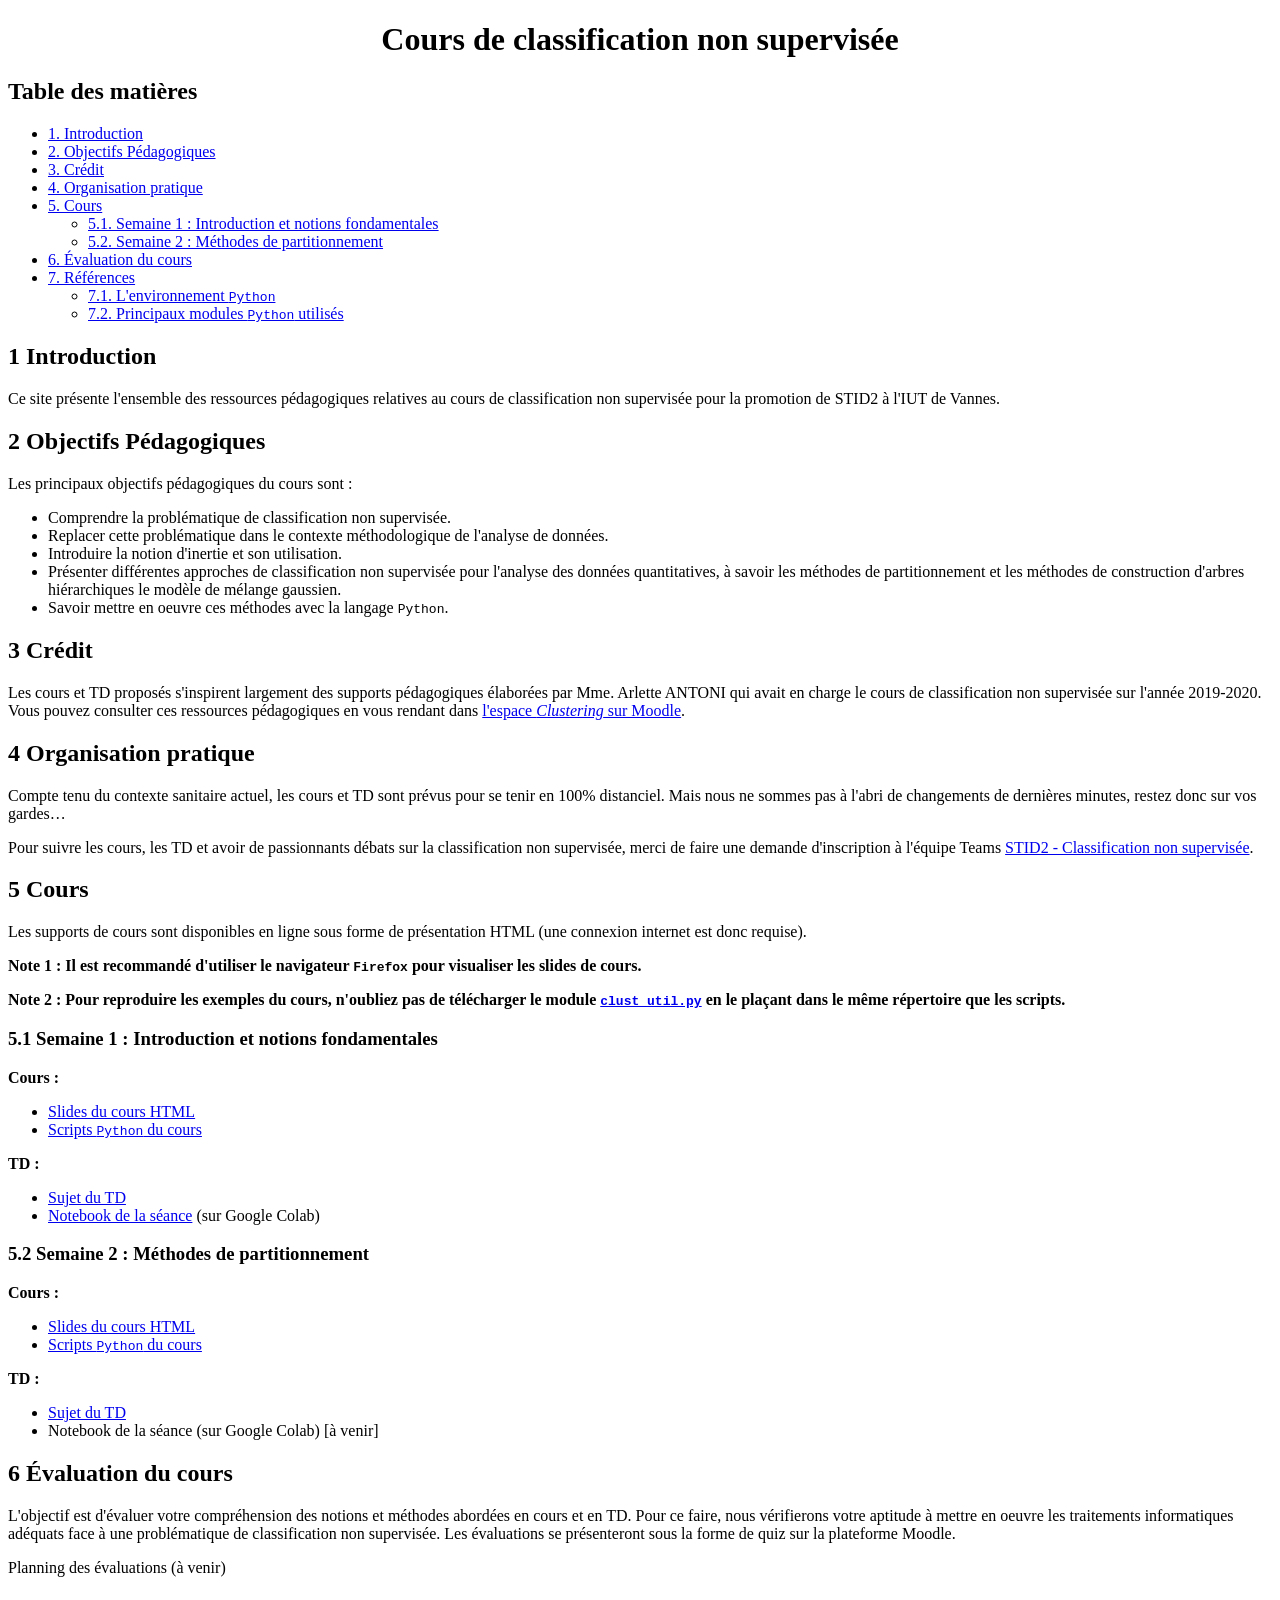
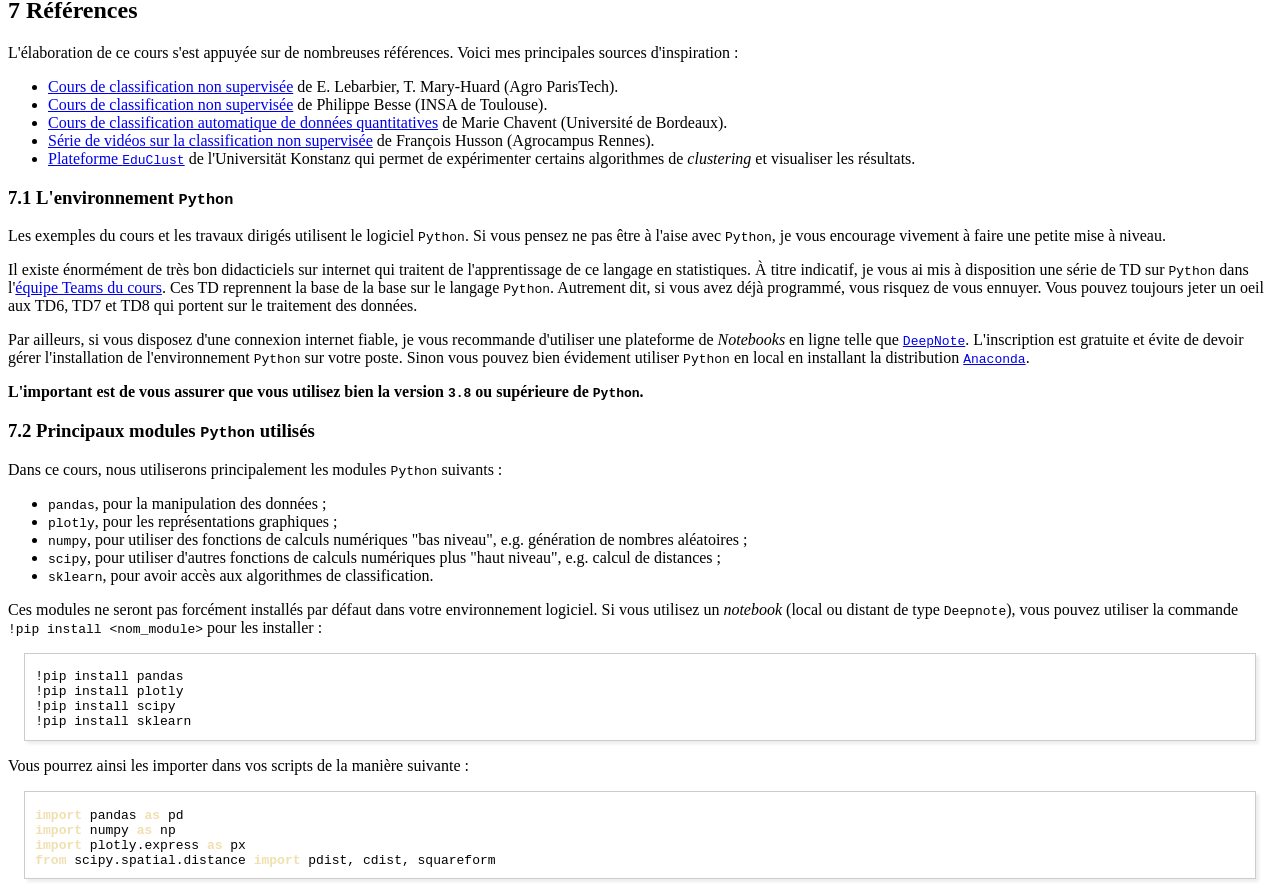
==== README.html @ bd4c0e99 "Update readme" ====
<?xml version="1.0" encoding="utf-8"?>
<!DOCTYPE html PUBLIC "-//W3C//DTD XHTML 1.0 Strict//EN"
"http://www.w3.org/TR/xhtml1/DTD/xhtml1-strict.dtd">
<html xmlns="http://www.w3.org/1999/xhtml" lang="fr" xml:lang="fr">
<head>
<meta http-equiv="Content-Type" content="text/html;charset=utf-8" />
<meta name="viewport" content="width=device-width, initial-scale=1" />
<title>Cours de classification non supervisée</title>
<meta name="generator" content="Org mode" />
<meta name="author" content="Roland Donat" />
<style type="text/css">
 <!--/*--><![CDATA[/*><!--*/
  .title  { text-align: center;
             margin-bottom: .2em; }
  .subtitle { text-align: center;
              font-size: medium;
              font-weight: bold;
              margin-top:0; }
  .todo   { font-family: monospace; color: red; }
  .done   { font-family: monospace; color: green; }
  .priority { font-family: monospace; color: orange; }
  .tag    { background-color: #eee; font-family: monospace;
            padding: 2px; font-size: 80%; font-weight: normal; }
  .timestamp { color: #bebebe; }
  .timestamp-kwd { color: #5f9ea0; }
  .org-right  { margin-left: auto; margin-right: 0px;  text-align: right; }
  .org-left   { margin-left: 0px;  margin-right: auto; text-align: left; }
  .org-center { margin-left: auto; margin-right: auto; text-align: center; }
  .underline { text-decoration: underline; }
  #postamble p, #preamble p { font-size: 90%; margin: .2em; }
  p.verse { margin-left: 3%; }
  pre {
    border: 1px solid #ccc;
    box-shadow: 3px 3px 3px #eee;
    padding: 8pt;
    font-family: monospace;
    overflow: auto;
    margin: 1.2em;
  }
  pre.src {
    position: relative;
    overflow: visible;
    padding-top: 1.2em;
  }
  pre.src:before {
    display: none;
    position: absolute;
    background-color: white;
    top: -10px;
    right: 10px;
    padding: 3px;
    border: 1px solid black;
  }
  pre.src:hover:before { display: inline;}
  /* Languages per Org manual */
  pre.src-asymptote:before { content: 'Asymptote'; }
  pre.src-awk:before { content: 'Awk'; }
  pre.src-C:before { content: 'C'; }
  /* pre.src-C++ doesn't work in CSS */
  pre.src-clojure:before { content: 'Clojure'; }
  pre.src-css:before { content: 'CSS'; }
  pre.src-D:before { content: 'D'; }
  pre.src-ditaa:before { content: 'ditaa'; }
  pre.src-dot:before { content: 'Graphviz'; }
  pre.src-calc:before { content: 'Emacs Calc'; }
  pre.src-emacs-lisp:before { content: 'Emacs Lisp'; }
  pre.src-fortran:before { content: 'Fortran'; }
  pre.src-gnuplot:before { content: 'gnuplot'; }
  pre.src-haskell:before { content: 'Haskell'; }
  pre.src-hledger:before { content: 'hledger'; }
  pre.src-java:before { content: 'Java'; }
  pre.src-js:before { content: 'Javascript'; }
  pre.src-latex:before { content: 'LaTeX'; }
  pre.src-ledger:before { content: 'Ledger'; }
  pre.src-lisp:before { content: 'Lisp'; }
  pre.src-lilypond:before { content: 'Lilypond'; }
  pre.src-lua:before { content: 'Lua'; }
  pre.src-matlab:before { content: 'MATLAB'; }
  pre.src-mscgen:before { content: 'Mscgen'; }
  pre.src-ocaml:before { content: 'Objective Caml'; }
  pre.src-octave:before { content: 'Octave'; }
  pre.src-org:before { content: 'Org mode'; }
  pre.src-oz:before { content: 'OZ'; }
  pre.src-plantuml:before { content: 'Plantuml'; }
  pre.src-processing:before { content: 'Processing.js'; }
  pre.src-python:before { content: 'Python'; }
  pre.src-R:before { content: 'R'; }
  pre.src-ruby:before { content: 'Ruby'; }
  pre.src-sass:before { content: 'Sass'; }
  pre.src-scheme:before { content: 'Scheme'; }
  pre.src-screen:before { content: 'Gnu Screen'; }
  pre.src-sed:before { content: 'Sed'; }
  pre.src-sh:before { content: 'shell'; }
  pre.src-sql:before { content: 'SQL'; }
  pre.src-sqlite:before { content: 'SQLite'; }
  /* additional languages in org.el's org-babel-load-languages alist */
  pre.src-forth:before { content: 'Forth'; }
  pre.src-io:before { content: 'IO'; }
  pre.src-J:before { content: 'J'; }
  pre.src-makefile:before { content: 'Makefile'; }
  pre.src-maxima:before { content: 'Maxima'; }
  pre.src-perl:before { content: 'Perl'; }
  pre.src-picolisp:before { content: 'Pico Lisp'; }
  pre.src-scala:before { content: 'Scala'; }
  pre.src-shell:before { content: 'Shell Script'; }
  pre.src-ebnf2ps:before { content: 'ebfn2ps'; }
  /* additional language identifiers per "defun org-babel-execute"
       in ob-*.el */
  pre.src-cpp:before  { content: 'C++'; }
  pre.src-abc:before  { content: 'ABC'; }
  pre.src-coq:before  { content: 'Coq'; }
  pre.src-groovy:before  { content: 'Groovy'; }
  /* additional language identifiers from org-babel-shell-names in
     ob-shell.el: ob-shell is the only babel language using a lambda to put
     the execution function name together. */
  pre.src-bash:before  { content: 'bash'; }
  pre.src-csh:before  { content: 'csh'; }
  pre.src-ash:before  { content: 'ash'; }
  pre.src-dash:before  { content: 'dash'; }
  pre.src-ksh:before  { content: 'ksh'; }
  pre.src-mksh:before  { content: 'mksh'; }
  pre.src-posh:before  { content: 'posh'; }
  /* Additional Emacs modes also supported by the LaTeX listings package */
  pre.src-ada:before { content: 'Ada'; }
  pre.src-asm:before { content: 'Assembler'; }
  pre.src-caml:before { content: 'Caml'; }
  pre.src-delphi:before { content: 'Delphi'; }
  pre.src-html:before { content: 'HTML'; }
  pre.src-idl:before { content: 'IDL'; }
  pre.src-mercury:before { content: 'Mercury'; }
  pre.src-metapost:before { content: 'MetaPost'; }
  pre.src-modula-2:before { content: 'Modula-2'; }
  pre.src-pascal:before { content: 'Pascal'; }
  pre.src-ps:before { content: 'PostScript'; }
  pre.src-prolog:before { content: 'Prolog'; }
  pre.src-simula:before { content: 'Simula'; }
  pre.src-tcl:before { content: 'tcl'; }
  pre.src-tex:before { content: 'TeX'; }
  pre.src-plain-tex:before { content: 'Plain TeX'; }
  pre.src-verilog:before { content: 'Verilog'; }
  pre.src-vhdl:before { content: 'VHDL'; }
  pre.src-xml:before { content: 'XML'; }
  pre.src-nxml:before { content: 'XML'; }
  /* add a generic configuration mode; LaTeX export needs an additional
     (add-to-list 'org-latex-listings-langs '(conf " ")) in .emacs */
  pre.src-conf:before { content: 'Configuration File'; }

  table { border-collapse:collapse; }
  caption.t-above { caption-side: top; }
  caption.t-bottom { caption-side: bottom; }
  td, th { vertical-align:top;  }
  th.org-right  { text-align: center;  }
  th.org-left   { text-align: center;   }
  th.org-center { text-align: center; }
  td.org-right  { text-align: right;  }
  td.org-left   { text-align: left;   }
  td.org-center { text-align: center; }
  dt { font-weight: bold; }
  .footpara { display: inline; }
  .footdef  { margin-bottom: 1em; }
  .figure { padding: 1em; }
  .figure p { text-align: center; }
  .equation-container {
    display: table;
    text-align: center;
    width: 100%;
  }
  .equation {
    vertical-align: middle;
  }
  .equation-label {
    display: table-cell;
    text-align: right;
    vertical-align: middle;
  }
  .inlinetask {
    padding: 10px;
    border: 2px solid gray;
    margin: 10px;
    background: #ffffcc;
  }
  #org-div-home-and-up
   { text-align: right; font-size: 70%; white-space: nowrap; }
  textarea { overflow-x: auto; }
  .linenr { font-size: smaller }
  .code-highlighted { background-color: #ffff00; }
  .org-info-js_info-navigation { border-style: none; }
  #org-info-js_console-label
    { font-size: 10px; font-weight: bold; white-space: nowrap; }
  .org-info-js_search-highlight
    { background-color: #ffff00; color: #000000; font-weight: bold; }
  .org-svg { width: 90%; }
  /*]]>*/-->
</style>
<link rel="stylesheet" type="text/css" href="https://fniessen.github.io/org-html-themes/src/readtheorg_theme/css/htmlize.css"/>
<link rel="stylesheet" type="text/css" href="https://fniessen.github.io/org-html-themes/src/readtheorg_theme/css/readtheorg.css"/>
<script src="https://ajax.googleapis.com/ajax/libs/jquery/2.1.3/jquery.min.js"></script>
<script src="https://maxcdn.bootstrapcdn.com/bootstrap/3.3.4/js/bootstrap.min.js"></script>
<script type="text/javascript" src="https://fniessen.github.io/org-html-themes/src/lib/js/jquery.stickytableheaders.min.js"></script>
<script type="text/javascript" src="https://fniessen.github.io/org-html-themes/src/readtheorg_theme/js/readtheorg.js"></script>
<link rel="stylesheet" type="text/css" href="https://roland-donat.github.io/ubs/Charte_graphique/IUT/ubs_iut_vannes.css" />
<script type="text/javascript">
/*
@licstart  The following is the entire license notice for the
JavaScript code in this tag.

Copyright (C) 2012-2020 Free Software Foundation, Inc.

The JavaScript code in this tag is free software: you can
redistribute it and/or modify it under the terms of the GNU
General Public License (GNU GPL) as published by the Free Software
Foundation, either version 3 of the License, or (at your option)
any later version.  The code is distributed WITHOUT ANY WARRANTY;
without even the implied warranty of MERCHANTABILITY or FITNESS
FOR A PARTICULAR PURPOSE.  See the GNU GPL for more details.

As additional permission under GNU GPL version 3 section 7, you
may distribute non-source (e.g., minimized or compacted) forms of
that code without the copy of the GNU GPL normally required by
section 4, provided you include this license notice and a URL
through which recipients can access the Corresponding Source.


@licend  The above is the entire license notice
for the JavaScript code in this tag.
*/
<!--/*--><![CDATA[/*><!--*/
 function CodeHighlightOn(elem, id)
 {
   var target = document.getElementById(id);
   if(null != target) {
     elem.cacheClassElem = elem.className;
     elem.cacheClassTarget = target.className;
     target.className = "code-highlighted";
     elem.className   = "code-highlighted";
   }
 }
 function CodeHighlightOff(elem, id)
 {
   var target = document.getElementById(id);
   if(elem.cacheClassElem)
     elem.className = elem.cacheClassElem;
   if(elem.cacheClassTarget)
     target.className = elem.cacheClassTarget;
 }
/*]]>*///-->
</script>
</head>
<body>
<div id="content">
<h1 class="title">Cours de classification non supervisée</h1>
<div id="table-of-contents">
<h2>Table des matières</h2>
<div id="text-table-of-contents">
<ul>
<li><a href="#orge3ee4db">1. Introduction</a></li>
<li><a href="#org08d1c8b">2. Objectifs Pédagogiques</a></li>
<li><a href="#org6eae1b4">3. Crédit</a></li>
<li><a href="#org11101be">4. Organisation pratique</a></li>
<li><a href="#org3eab1b5">5. Cours</a>
<ul>
<li><a href="#org2a8c513">5.1. Semaine 1 : Introduction et notions fondamentales</a></li>
<li><a href="#org8ffda52">5.2. Semaine 2 : Méthodes de partitionnement</a></li>
</ul>
</li>
<li><a href="#orgbbc58b5">6. Évaluation du cours</a></li>
<li><a href="#orga460d54">7. Références</a>
<ul>
<li><a href="#org89f2a4a">7.1. L'environnement <code>Python</code></a></li>
<li><a href="#org46ec945">7.2. Principaux modules <code>Python</code> utilisés</a></li>
</ul>
</li>
</ul>
</div>
</div>

<div id="outline-container-orge3ee4db" class="outline-2">
<h2 id="orge3ee4db"><span class="section-number-2">1</span> Introduction</h2>
<div class="outline-text-2" id="text-1">
<p>
Ce site présente l'ensemble des ressources pédagogiques relatives au cours de classification non
supervisée pour la promotion de STID2 à l'IUT de Vannes.
</p>
</div>
</div>

<div id="outline-container-org08d1c8b" class="outline-2">
<h2 id="org08d1c8b"><span class="section-number-2">2</span> Objectifs Pédagogiques</h2>
<div class="outline-text-2" id="text-2">
<p>
Les principaux objectifs pédagogiques du cours sont :
</p>
<ul class="org-ul">
<li>Comprendre la problématique de classification non supervisée.</li>
<li>Replacer cette problématique dans le contexte méthodologique de l'analyse de données.</li>
<li>Introduire la notion d'inertie et son utilisation.</li>
<li>Présenter différentes approches de classification non supervisée pour l'analyse des données
quantitatives, à savoir les méthodes de partitionnement et les méthodes de construction d'arbres hiérarchiques
le modèle de mélange gaussien.</li>
<li>Savoir mettre en oeuvre ces méthodes avec la langage <code>Python</code>.</li>
</ul>
</div>
</div>

<div id="outline-container-org6eae1b4" class="outline-2">
<h2 id="org6eae1b4"><span class="section-number-2">3</span> Crédit</h2>
<div class="outline-text-2" id="text-3">
<p>
Les cours et TD proposés s'inspirent largement des supports pédagogiques élaborées par Mme. Arlette
ANTONI qui avait en charge le cours de classification non supervisée sur l'année 2019-2020. Vous
pouvez consulter ces ressources pédagogiques en vous rendant dans <a href="https://moodle.univ-ubs.fr/course/view.php?id=3596">l'espace <i>Clustering</i> sur Moodle</a>.
</p>
</div>
</div>

<div id="outline-container-org11101be" class="outline-2">
<h2 id="org11101be"><span class="section-number-2">4</span> Organisation pratique</h2>
<div class="outline-text-2" id="text-4">
<p>
Compte tenu du contexte sanitaire actuel, les cours et TD sont prévus pour se tenir en 100%
distanciel. Mais nous ne sommes pas à l'abri de changements de dernières minutes, restez donc sur
vos gardes&#x2026;
</p>

<p>
Pour suivre les cours, les TD et avoir de passionnants débats sur la classification non supervisée, merci de
faire une demande d'inscription à l'équipe Teams <a href="https://teams.microsoft.com/l/team/19%3a541fb9397ced490aab1776de0de9202f%40thread.tacv2/conversations?groupId=775ce021-bec5-4bc8-9892-4854cd178be3&amp;tenantId=2fbd12a9-cbb9-49a2-9612-7af4096a6529">STID2 - Classification non
supervisée</a>.
</p>
</div>
</div>

<div id="outline-container-org3eab1b5" class="outline-2">
<h2 id="org3eab1b5"><span class="section-number-2">5</span> Cours</h2>
<div class="outline-text-2" id="text-5">
<p>
Les supports de cours sont disponibles en ligne sous forme de présentation HTML (une connexion internet est
donc requise).
</p>

<p>
<b>Note 1 : Il est recommandé d'utiliser le navigateur <code>Firefox</code> pour visualiser les slides de cours.</b>
</p>

<p>
<b>Note 2 : Pour reproduire les exemples du cours, n'oubliez pas de télécharger le module
<a href="https://github.com/roland-donat/cours-class-non-sup/tree/main/python"><code>clust_util.py</code></a> en le plaçant dans le même répertoire que les scripts.</b>
</p>
</div>

<div id="outline-container-org2a8c513" class="outline-3">
<h3 id="org2a8c513"><span class="section-number-3">5.1</span> Semaine 1 : Introduction et notions fondamentales</h3>
<div class="outline-text-3" id="text-5-1">
<p>
<b>Cours :</b>
</p>
<ul class="org-ul">
<li><a href="https://roland-donat.github.io/cours-class-non-sup/cours/C1%20-%20Introduction%20g%C3%A9n%C3%A9rale/c1_intro.html">Slides du cours HTML</a></li>
<li><a href="https://github.com/roland-donat/cours-class-non-sup/tree/main/cours/C1%20-%20Introduction%20g%C3%A9n%C3%A9rale">Scripts <code>Python</code> du cours</a></li>
</ul>

<p>
<b>TD :</b>
</p>
<ul class="org-ul">
<li><a href="https://roland-donat.github.io/cours-class-non-sup/td/td1/td1.html">Sujet du TD</a></li>
<li><a href="https://colab.research.google.com/drive/1OxeIT0Kj5nimaCdbpbwHqgiEuXo-HQvn?usp=sharing">Notebook de la séance</a> (sur Google Colab)</li>
</ul>
</div>
</div>

<div id="outline-container-org8ffda52" class="outline-3">
<h3 id="org8ffda52"><span class="section-number-3">5.2</span> Semaine 2 : Méthodes de partitionnement</h3>
<div class="outline-text-3" id="text-5-2">
<p>
<b>Cours :</b>
</p>
<ul class="org-ul">
<li><a href="https://roland-donat.github.io/cours-class-non-sup/cours/C2%20-%20M%C3%A9thodes%20de%20partitionnement/c2_meth_part.html">Slides du cours HTML</a></li>
<li><a href="https://github.com/roland-donat/cours-class-non-sup/tree/main/cours/C2%20-%20M%C3%A9thodes%20de%20partitionnement">Scripts <code>Python</code> du cours</a></li>
</ul>


<p>
<b>TD :</b>
</p>
<ul class="org-ul">
<li><a href="https://roland-donat.github.io/cours-class-non-sup/td/td2/td2.html">Sujet du TD</a></li>
<li>Notebook de la séance (sur Google Colab) [à venir]</li>
</ul>
</div>
</div>
</div>


<div id="outline-container-orgbbc58b5" class="outline-2">
<h2 id="orgbbc58b5"><span class="section-number-2">6</span> Évaluation du cours</h2>
<div class="outline-text-2" id="text-6">
<p>
L'objectif est d'évaluer votre compréhension des notions et méthodes abordées en cours et
en TD. Pour ce faire, nous vérifierons votre aptitude à mettre en oeuvre les traitements
informatiques adéquats face à une problématique de classification non supervisée. Les évaluations se
présenteront sous la forme de quiz sur la plateforme Moodle. 
</p>

<p>
Planning des évaluations (à venir)
</p>
</div>
</div>


<div id="outline-container-orga460d54" class="outline-2">
<h2 id="orga460d54"><span class="section-number-2">7</span> Références</h2>
<div class="outline-text-2" id="text-7">
<p>
L'élaboration de ce cours s'est appuyée sur de nombreuses références. Voici mes principales sources
d'inspiration :
</p>
<ul class="org-ul">
<li><a href="http://www2.agroparistech.fr/IMG/pdf/ClassificationNonSupervisee-AgroParisTech.pdf">Cours de classification non supervisée</a> de E. Lebarbier, T. Mary-Huard (Agro ParisTech).</li>
<li><a href="https://www.math.univ-toulouse.fr/~besse/Wikistat/pdf/st-m-explo-classif.pdf">Cours de classification non supervisée</a> de Philippe Besse (INSA de Toulouse).</li>
<li><a href="http://www.math.u-bordeaux.fr/~mchave100p/wordpress/wp-content/uploads/2013/10/cours_classif_quanti.pdf">Cours de classification automatique de données quantitatives</a> de Marie Chavent (Université de Bordeaux).</li>
<li><a href="https://www.youtube.com/watch?v=SE_4dLh5vXY">Série de vidéos sur la classification non supervisée</a> de François Husson (Agrocampus Rennes).</li>
<li><a href="https://educlust.dbvis.de">Plateforme <code>EduClust</code></a> de l'Universität Konstanz qui permet de expérimenter certains algorithmes de
<i>clustering</i> et visualiser les résultats.</li>
</ul>
</div>

<div id="outline-container-org89f2a4a" class="outline-3">
<h3 id="org89f2a4a"><span class="section-number-3">7.1</span> L'environnement <code>Python</code></h3>
<div class="outline-text-3" id="text-7-1">
<p>
Les exemples du cours et les travaux dirigés utilisent le logiciel <code>Python</code>. Si vous pensez ne pas
être à l'aise avec <code>Python</code>, je vous encourage vivement à faire une petite mise à niveau.
</p>

<p>
Il existe énormément de très bon didacticiels sur internet qui traitent de l'apprentissage de ce
langage en statistiques. À titre indicatif, je vous ai mis à disposition une série de TD sur
<code>Python</code> dans l'<a href="https://teams.microsoft.com/_#/school/files/G%C3%A9n%C3%A9ral?threadId=19%3A541fb9397ced490aab1776de0de9202f%40thread.tacv2&amp;ctx=channel&amp;context=Python%2520-%2520les%2520bases&amp;rootfolder=%252Fsites%252FSTID2-Classificationnonsupervise%252FSupports%2520de%2520cours%252FPython%2520-%2520les%2520bases">équipe Teams du cours</a>. Ces TD reprennent la base de la base sur le langage
<code>Python</code>. Autrement dit, si vous avez déjà programmé, vous risquez de vous ennuyer. Vous pouvez
toujours jeter un oeil aux TD6, TD7 et TD8 qui portent sur le traitement des données.
</p>

<p>
Par ailleurs, si vous disposez d'une connexion internet fiable, je vous recommande d'utiliser une
plateforme de <i>Notebooks</i> en ligne telle que <a href="https://deepnote.com"><code>DeepNote</code></a>. L'inscription est gratuite et évite de
devoir gérer l'installation de l'environnement <code>Python</code> sur votre poste. 
Sinon vous pouvez bien évidement utiliser <code>Python</code> en local en installant la distribution
<a href="https://www.anaconda.com/products/individual"><code>Anaconda</code></a>. 
</p>

<p>
<b>L'important est de vous assurer que vous utilisez bien la version <code>3.8</code> ou supérieure de <code>Python</code>.</b>
</p>
</div>
</div>

<div id="outline-container-org46ec945" class="outline-3">
<h3 id="org46ec945"><span class="section-number-3">7.2</span> Principaux modules <code>Python</code> utilisés</h3>
<div class="outline-text-3" id="text-7-2">
<p>
Dans ce cours, nous utiliserons principalement les modules <code>Python</code> suivants :
</p>
<ul class="org-ul">
<li><code>pandas</code>, pour la manipulation des données ;</li>
<li><code>plotly</code>, pour les représentations graphiques ;</li>
<li><code>numpy</code>, pour utiliser des fonctions de calculs numériques "bas niveau", e.g. génération de
nombres aléatoires ;</li>
<li><code>scipy</code>, pour utiliser d'autres fonctions de calculs numériques plus "haut niveau", e.g. calcul de
distances ;</li>
<li><code>sklearn</code>, pour avoir accès aux algorithmes de classification.</li>
</ul>

<p>
Ces modules ne seront pas forcément installés par défaut dans votre environnement logiciel. Si vous
utilisez un <i>notebook</i> (local ou distant de type <code>Deepnote</code>), vous pouvez utiliser la commande <code>!pip
install &lt;nom_module&gt;</code> pour les installer : 
</p>
<div class="org-src-container">
<pre class="src src-python">!pip install pandas
!pip install plotly
!pip install scipy
!pip install sklearn
</pre>
</div>

<p>
Vous pourrez ainsi les importer dans vos scripts de la manière suivante :
</p>
<div class="org-src-container">
<pre class="src src-python"><span style="color: #F0DFAF; font-weight: bold;">import</span> pandas <span style="color: #F0DFAF; font-weight: bold;">as</span> pd
<span style="color: #F0DFAF; font-weight: bold;">import</span> numpy <span style="color: #F0DFAF; font-weight: bold;">as</span> np
<span style="color: #F0DFAF; font-weight: bold;">import</span> plotly.express <span style="color: #F0DFAF; font-weight: bold;">as</span> px
<span style="color: #F0DFAF; font-weight: bold;">from</span> scipy.spatial.distance <span style="color: #F0DFAF; font-weight: bold;">import</span> pdist, cdist, squareform
</pre>
</div>
</div>
</div>
</div>
</div>
</body>
</html>
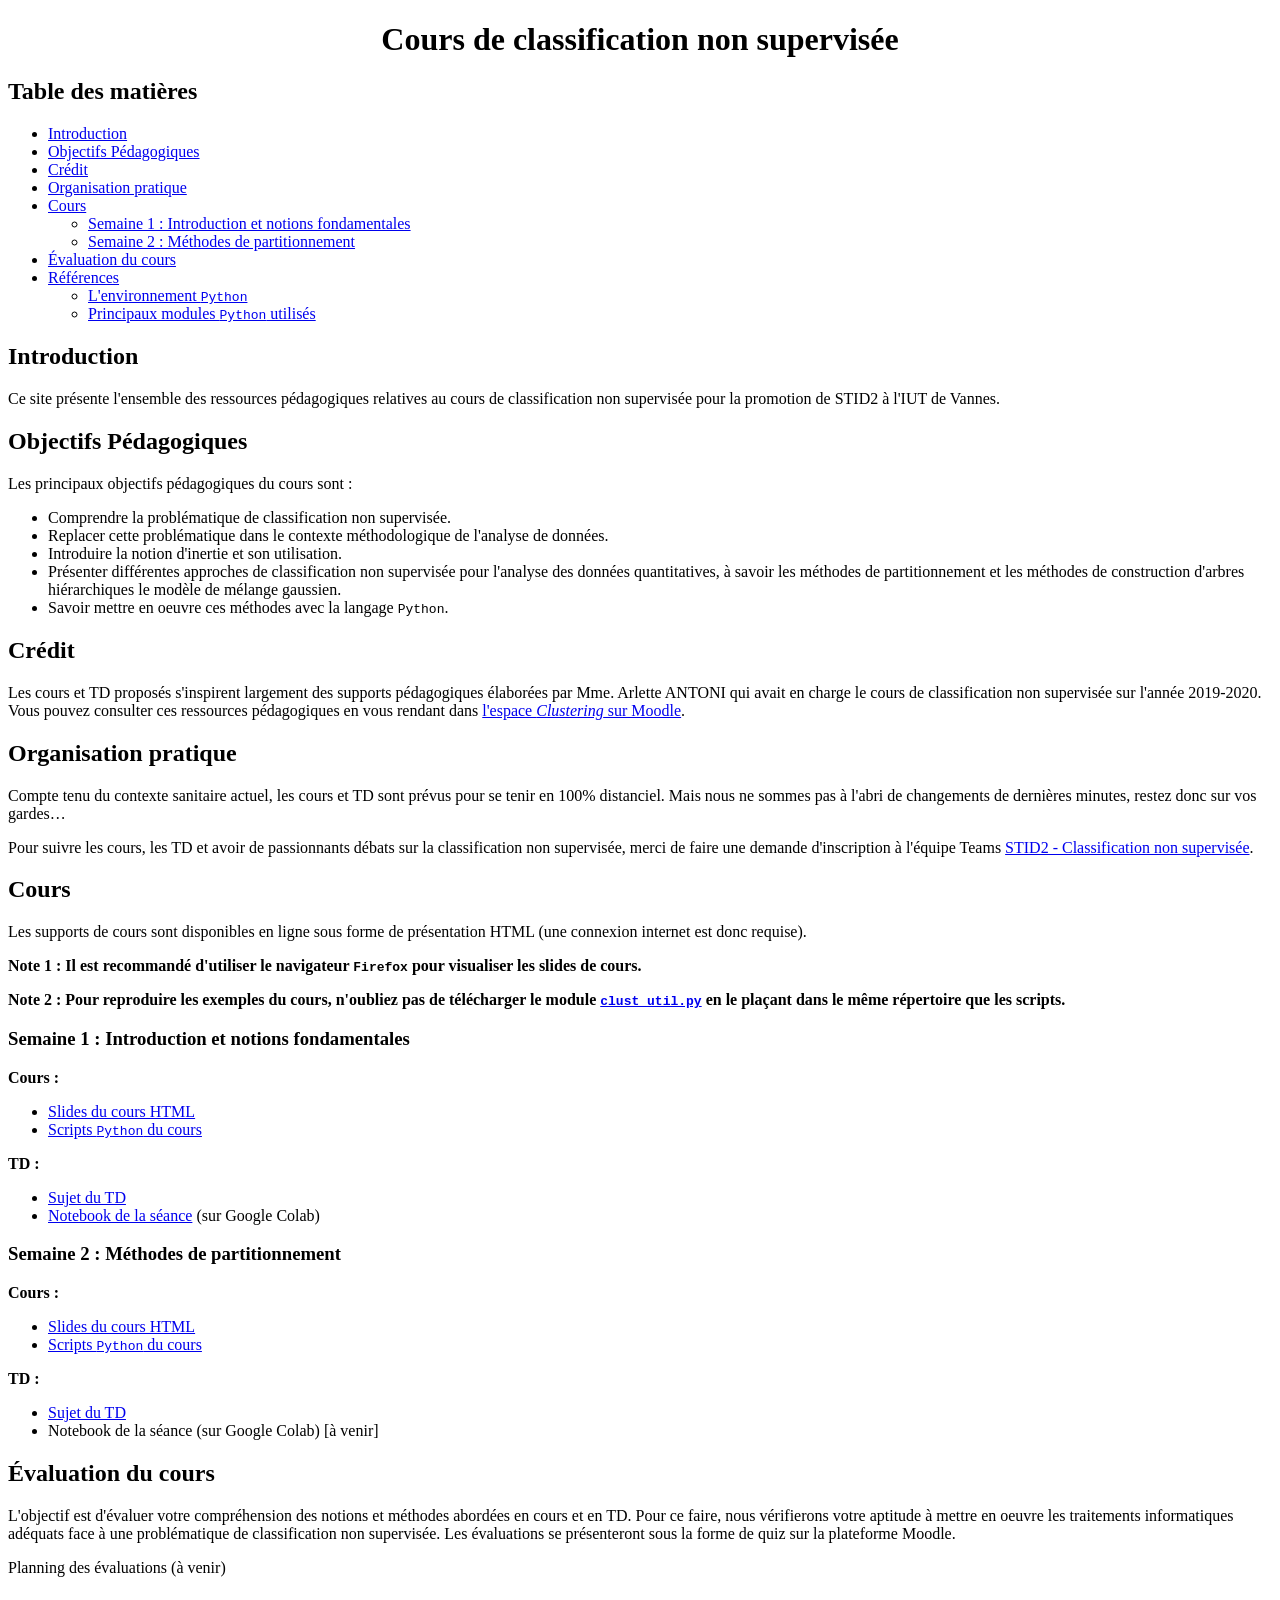
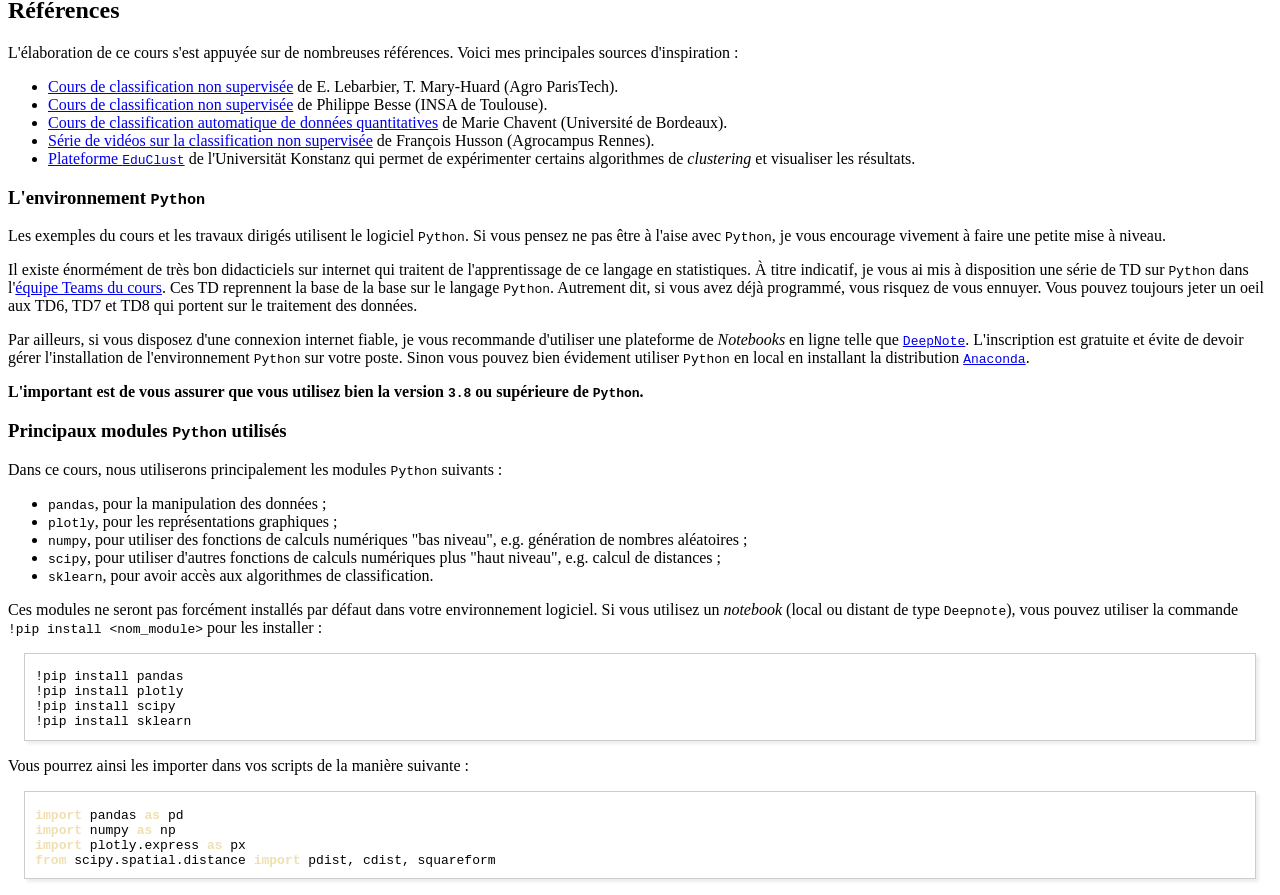
==== commit c24cd3b4: "TD2 : add data wine" ====
--- a/README.html
+++ b/README.html
@@ -253,30 +253,30 @@
 <h2>Table des matières</h2>
 <div id="text-table-of-contents">
 <ul>
-<li><a href="#orge3ee4db">1. Introduction</a></li>
-<li><a href="#org08d1c8b">2. Objectifs Pédagogiques</a></li>
-<li><a href="#org6eae1b4">3. Crédit</a></li>
-<li><a href="#org11101be">4. Organisation pratique</a></li>
-<li><a href="#org3eab1b5">5. Cours</a>
+<li><a href="#orga629e03">Introduction</a></li>
+<li><a href="#org1c89bc2">Objectifs Pédagogiques</a></li>
+<li><a href="#orgc38c013">Crédit</a></li>
+<li><a href="#org49d1c31">Organisation pratique</a></li>
+<li><a href="#org6d0156b">Cours</a>
 <ul>
-<li><a href="#org2a8c513">5.1. Semaine 1 : Introduction et notions fondamentales</a></li>
-<li><a href="#org8ffda52">5.2. Semaine 2 : Méthodes de partitionnement</a></li>
+<li><a href="#orge7180ee">Semaine 1 : Introduction et notions fondamentales</a></li>
+<li><a href="#orgafae571">Semaine 2 : Méthodes de partitionnement</a></li>
 </ul>
 </li>
-<li><a href="#orgbbc58b5">6. Évaluation du cours</a></li>
-<li><a href="#orga460d54">7. Références</a>
+<li><a href="#org7fc7fa0">Évaluation du cours</a></li>
+<li><a href="#orga36d8ab">Références</a>
 <ul>
-<li><a href="#org89f2a4a">7.1. L'environnement <code>Python</code></a></li>
-<li><a href="#org46ec945">7.2. Principaux modules <code>Python</code> utilisés</a></li>
+<li><a href="#org12dfbd9">L'environnement <code>Python</code></a></li>
+<li><a href="#org61e9246">Principaux modules <code>Python</code> utilisés</a></li>
 </ul>
 </li>
 </ul>
 </div>
 </div>
 
-<div id="outline-container-orge3ee4db" class="outline-2">
-<h2 id="orge3ee4db"><span class="section-number-2">1</span> Introduction</h2>
-<div class="outline-text-2" id="text-1">
+<div id="outline-container-orga629e03" class="outline-2">
+<h2 id="orga629e03">Introduction</h2>
+<div class="outline-text-2" id="text-orga629e03">
 <p>
 Ce site présente l'ensemble des ressources pédagogiques relatives au cours de classification non
 supervisée pour la promotion de STID2 à l'IUT de Vannes.
@@ -284,9 +284,9 @@
 </div>
 </div>
 
-<div id="outline-container-org08d1c8b" class="outline-2">
-<h2 id="org08d1c8b"><span class="section-number-2">2</span> Objectifs Pédagogiques</h2>
-<div class="outline-text-2" id="text-2">
+<div id="outline-container-org1c89bc2" class="outline-2">
+<h2 id="org1c89bc2">Objectifs Pédagogiques</h2>
+<div class="outline-text-2" id="text-org1c89bc2">
 <p>
 Les principaux objectifs pédagogiques du cours sont :
 </p>
@@ -302,9 +302,9 @@
 </div>
 </div>
 
-<div id="outline-container-org6eae1b4" class="outline-2">
-<h2 id="org6eae1b4"><span class="section-number-2">3</span> Crédit</h2>
-<div class="outline-text-2" id="text-3">
+<div id="outline-container-orgc38c013" class="outline-2">
+<h2 id="orgc38c013">Crédit</h2>
+<div class="outline-text-2" id="text-orgc38c013">
 <p>
 Les cours et TD proposés s'inspirent largement des supports pédagogiques élaborées par Mme. Arlette
 ANTONI qui avait en charge le cours de classification non supervisée sur l'année 2019-2020. Vous
@@ -313,9 +313,9 @@
 </div>
 </div>
 
-<div id="outline-container-org11101be" class="outline-2">
-<h2 id="org11101be"><span class="section-number-2">4</span> Organisation pratique</h2>
-<div class="outline-text-2" id="text-4">
+<div id="outline-container-org49d1c31" class="outline-2">
+<h2 id="org49d1c31">Organisation pratique</h2>
+<div class="outline-text-2" id="text-org49d1c31">
 <p>
 Compte tenu du contexte sanitaire actuel, les cours et TD sont prévus pour se tenir en 100%
 distanciel. Mais nous ne sommes pas à l'abri de changements de dernières minutes, restez donc sur
@@ -330,9 +330,9 @@
 </div>
 </div>
 
-<div id="outline-container-org3eab1b5" class="outline-2">
-<h2 id="org3eab1b5"><span class="section-number-2">5</span> Cours</h2>
-<div class="outline-text-2" id="text-5">
+<div id="outline-container-org6d0156b" class="outline-2">
+<h2 id="org6d0156b">Cours</h2>
+<div class="outline-text-2" id="text-org6d0156b">
 <p>
 Les supports de cours sont disponibles en ligne sous forme de présentation HTML (une connexion internet est
 donc requise).
@@ -348,9 +348,9 @@
 </p>
 </div>
 
-<div id="outline-container-org2a8c513" class="outline-3">
-<h3 id="org2a8c513"><span class="section-number-3">5.1</span> Semaine 1 : Introduction et notions fondamentales</h3>
-<div class="outline-text-3" id="text-5-1">
+<div id="outline-container-orge7180ee" class="outline-3">
+<h3 id="orge7180ee">Semaine 1 : Introduction et notions fondamentales</h3>
+<div class="outline-text-3" id="text-orge7180ee">
 <p>
 <b>Cours :</b>
 </p>
@@ -369,9 +369,9 @@
 </div>
 </div>
 
-<div id="outline-container-org8ffda52" class="outline-3">
-<h3 id="org8ffda52"><span class="section-number-3">5.2</span> Semaine 2 : Méthodes de partitionnement</h3>
-<div class="outline-text-3" id="text-5-2">
+<div id="outline-container-orgafae571" class="outline-3">
+<h3 id="orgafae571">Semaine 2 : Méthodes de partitionnement</h3>
+<div class="outline-text-3" id="text-orgafae571">
 <p>
 <b>Cours :</b>
 </p>
@@ -393,9 +393,9 @@
 </div>
 
 
-<div id="outline-container-orgbbc58b5" class="outline-2">
-<h2 id="orgbbc58b5"><span class="section-number-2">6</span> Évaluation du cours</h2>
-<div class="outline-text-2" id="text-6">
+<div id="outline-container-org7fc7fa0" class="outline-2">
+<h2 id="org7fc7fa0">Évaluation du cours</h2>
+<div class="outline-text-2" id="text-org7fc7fa0">
 <p>
 L'objectif est d'évaluer votre compréhension des notions et méthodes abordées en cours et
 en TD. Pour ce faire, nous vérifierons votre aptitude à mettre en oeuvre les traitements
@@ -410,9 +410,9 @@
 </div>
 
 
-<div id="outline-container-orga460d54" class="outline-2">
-<h2 id="orga460d54"><span class="section-number-2">7</span> Références</h2>
-<div class="outline-text-2" id="text-7">
+<div id="outline-container-orga36d8ab" class="outline-2">
+<h2 id="orga36d8ab">Références</h2>
+<div class="outline-text-2" id="text-orga36d8ab">
 <p>
 L'élaboration de ce cours s'est appuyée sur de nombreuses références. Voici mes principales sources
 d'inspiration :
@@ -427,9 +427,9 @@
 </ul>
 </div>
 
-<div id="outline-container-org89f2a4a" class="outline-3">
-<h3 id="org89f2a4a"><span class="section-number-3">7.1</span> L'environnement <code>Python</code></h3>
-<div class="outline-text-3" id="text-7-1">
+<div id="outline-container-org12dfbd9" class="outline-3">
+<h3 id="org12dfbd9">L'environnement <code>Python</code></h3>
+<div class="outline-text-3" id="text-org12dfbd9">
 <p>
 Les exemples du cours et les travaux dirigés utilisent le logiciel <code>Python</code>. Si vous pensez ne pas
 être à l'aise avec <code>Python</code>, je vous encourage vivement à faire une petite mise à niveau.
@@ -457,9 +457,9 @@
 </div>
 </div>
 
-<div id="outline-container-org46ec945" class="outline-3">
-<h3 id="org46ec945"><span class="section-number-3">7.2</span> Principaux modules <code>Python</code> utilisés</h3>
-<div class="outline-text-3" id="text-7-2">
+<div id="outline-container-org61e9246" class="outline-3">
+<h3 id="org61e9246">Principaux modules <code>Python</code> utilisés</h3>
+<div class="outline-text-3" id="text-org61e9246">
 <p>
 Dans ce cours, nous utiliserons principalement les modules <code>Python</code> suivants :
 </p>
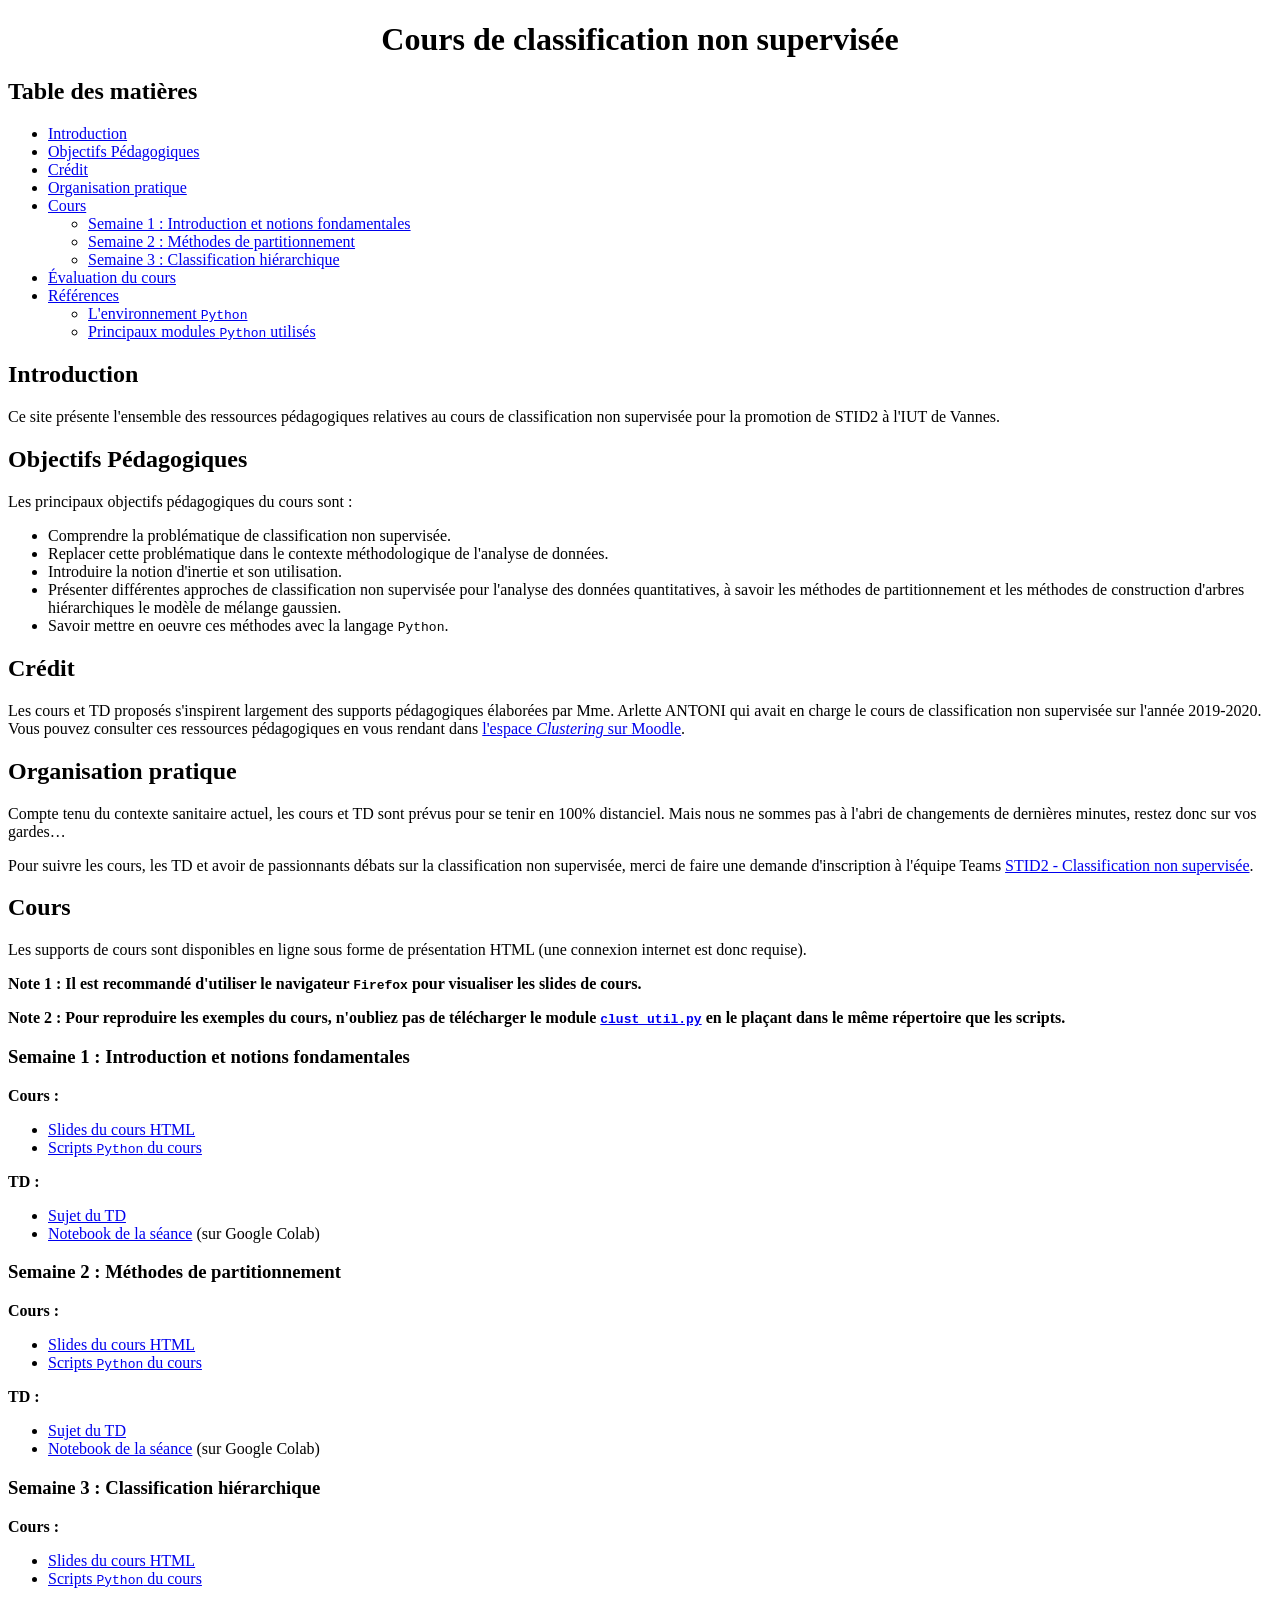
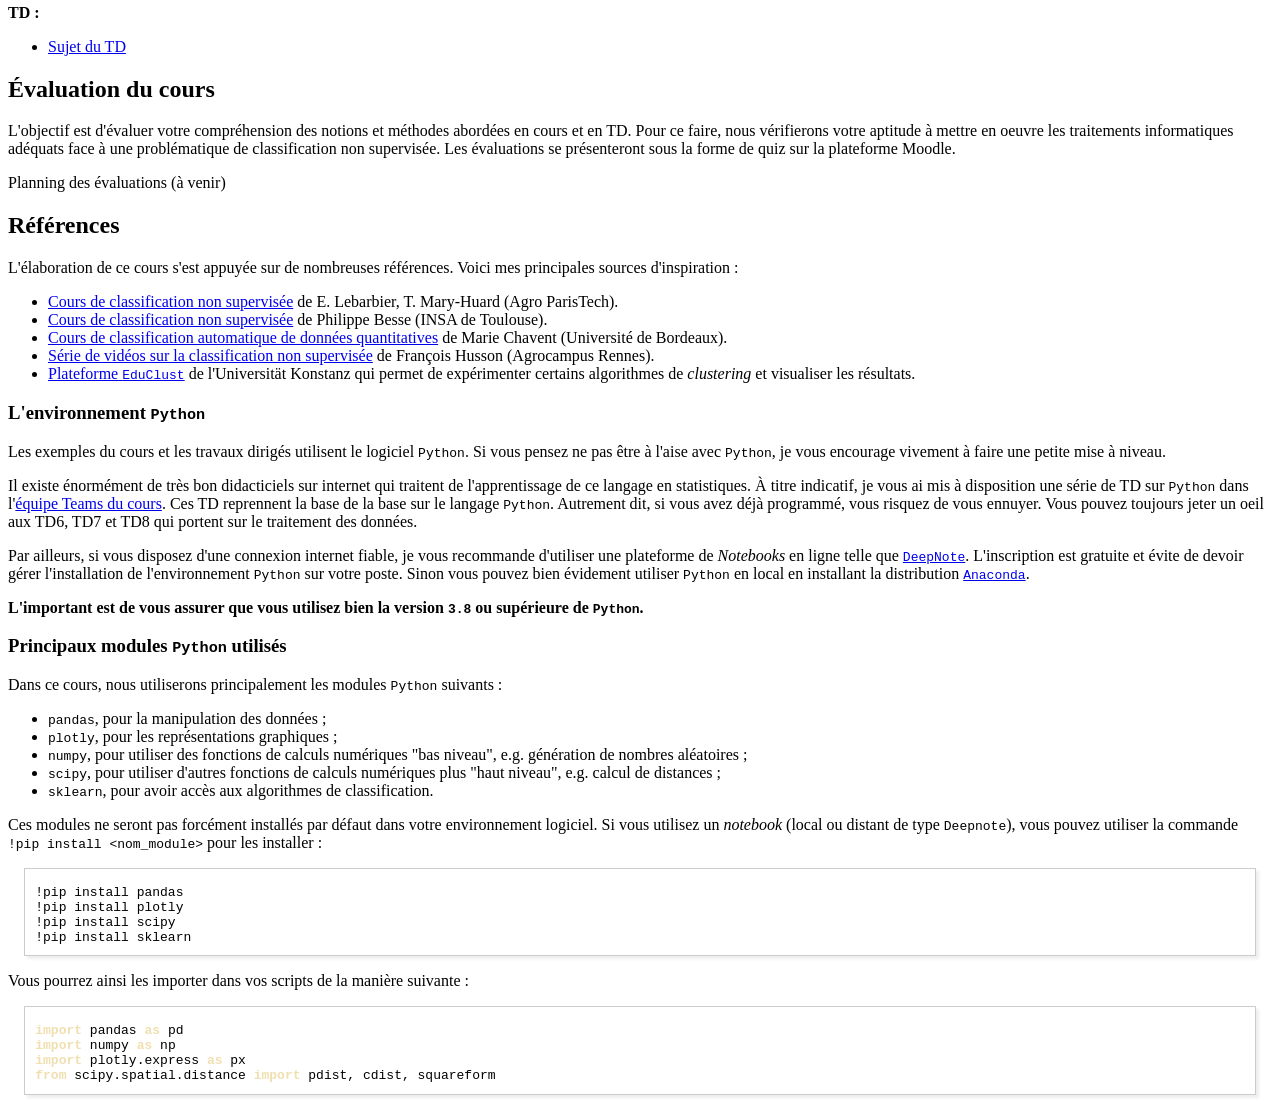
==== commit bc0d6a57: "C3 : Add link pictures" ====
--- a/README.html
+++ b/README.html
@@ -253,30 +253,31 @@
 <h2>Table des matières</h2>
 <div id="text-table-of-contents">
 <ul>
-<li><a href="#orga629e03">Introduction</a></li>
-<li><a href="#org1c89bc2">Objectifs Pédagogiques</a></li>
-<li><a href="#orgc38c013">Crédit</a></li>
-<li><a href="#org49d1c31">Organisation pratique</a></li>
-<li><a href="#org6d0156b">Cours</a>
+<li><a href="#orgc5b03af">Introduction</a></li>
+<li><a href="#org9eb2eb7">Objectifs Pédagogiques</a></li>
+<li><a href="#orgea45f6f">Crédit</a></li>
+<li><a href="#org1191a41">Organisation pratique</a></li>
+<li><a href="#orgb5a8a0e">Cours</a>
 <ul>
-<li><a href="#orge7180ee">Semaine 1 : Introduction et notions fondamentales</a></li>
-<li><a href="#orgafae571">Semaine 2 : Méthodes de partitionnement</a></li>
+<li><a href="#org1d7a24c">Semaine 1 : Introduction et notions fondamentales</a></li>
+<li><a href="#org2fae66f">Semaine 2 : Méthodes de partitionnement</a></li>
+<li><a href="#org3d45fd2">Semaine 3 : Classification hiérarchique</a></li>
 </ul>
 </li>
-<li><a href="#org7fc7fa0">Évaluation du cours</a></li>
-<li><a href="#orga36d8ab">Références</a>
+<li><a href="#org8bb9760">Évaluation du cours</a></li>
+<li><a href="#orgcc61bfd">Références</a>
 <ul>
-<li><a href="#org12dfbd9">L'environnement <code>Python</code></a></li>
-<li><a href="#org61e9246">Principaux modules <code>Python</code> utilisés</a></li>
+<li><a href="#orgbdc63ef">L'environnement <code>Python</code></a></li>
+<li><a href="#org6ee1d93">Principaux modules <code>Python</code> utilisés</a></li>
 </ul>
 </li>
 </ul>
 </div>
 </div>
 
-<div id="outline-container-orga629e03" class="outline-2">
-<h2 id="orga629e03">Introduction</h2>
-<div class="outline-text-2" id="text-orga629e03">
+<div id="outline-container-orgc5b03af" class="outline-2">
+<h2 id="orgc5b03af">Introduction</h2>
+<div class="outline-text-2" id="text-orgc5b03af">
 <p>
 Ce site présente l'ensemble des ressources pédagogiques relatives au cours de classification non
 supervisée pour la promotion de STID2 à l'IUT de Vannes.
@@ -284,9 +285,9 @@
 </div>
 </div>
 
-<div id="outline-container-org1c89bc2" class="outline-2">
-<h2 id="org1c89bc2">Objectifs Pédagogiques</h2>
-<div class="outline-text-2" id="text-org1c89bc2">
+<div id="outline-container-org9eb2eb7" class="outline-2">
+<h2 id="org9eb2eb7">Objectifs Pédagogiques</h2>
+<div class="outline-text-2" id="text-org9eb2eb7">
 <p>
 Les principaux objectifs pédagogiques du cours sont :
 </p>
@@ -302,9 +303,9 @@
 </div>
 </div>
 
-<div id="outline-container-orgc38c013" class="outline-2">
-<h2 id="orgc38c013">Crédit</h2>
-<div class="outline-text-2" id="text-orgc38c013">
+<div id="outline-container-orgea45f6f" class="outline-2">
+<h2 id="orgea45f6f">Crédit</h2>
+<div class="outline-text-2" id="text-orgea45f6f">
 <p>
 Les cours et TD proposés s'inspirent largement des supports pédagogiques élaborées par Mme. Arlette
 ANTONI qui avait en charge le cours de classification non supervisée sur l'année 2019-2020. Vous
@@ -313,9 +314,9 @@
 </div>
 </div>
 
-<div id="outline-container-org49d1c31" class="outline-2">
-<h2 id="org49d1c31">Organisation pratique</h2>
-<div class="outline-text-2" id="text-org49d1c31">
+<div id="outline-container-org1191a41" class="outline-2">
+<h2 id="org1191a41">Organisation pratique</h2>
+<div class="outline-text-2" id="text-org1191a41">
 <p>
 Compte tenu du contexte sanitaire actuel, les cours et TD sont prévus pour se tenir en 100%
 distanciel. Mais nous ne sommes pas à l'abri de changements de dernières minutes, restez donc sur
@@ -330,9 +331,9 @@
 </div>
 </div>
 
-<div id="outline-container-org6d0156b" class="outline-2">
-<h2 id="org6d0156b">Cours</h2>
-<div class="outline-text-2" id="text-org6d0156b">
+<div id="outline-container-orgb5a8a0e" class="outline-2">
+<h2 id="orgb5a8a0e">Cours</h2>
+<div class="outline-text-2" id="text-orgb5a8a0e">
 <p>
 Les supports de cours sont disponibles en ligne sous forme de présentation HTML (une connexion internet est
 donc requise).
@@ -348,9 +349,9 @@
 </p>
 </div>
 
-<div id="outline-container-orge7180ee" class="outline-3">
-<h3 id="orge7180ee">Semaine 1 : Introduction et notions fondamentales</h3>
-<div class="outline-text-3" id="text-orge7180ee">
+<div id="outline-container-org1d7a24c" class="outline-3">
+<h3 id="org1d7a24c">Semaine 1 : Introduction et notions fondamentales</h3>
+<div class="outline-text-3" id="text-org1d7a24c">
 <p>
 <b>Cours :</b>
 </p>
@@ -369,9 +370,9 @@
 </div>
 </div>
 
-<div id="outline-container-orgafae571" class="outline-3">
-<h3 id="orgafae571">Semaine 2 : Méthodes de partitionnement</h3>
-<div class="outline-text-3" id="text-orgafae571">
+<div id="outline-container-org2fae66f" class="outline-3">
+<h3 id="org2fae66f">Semaine 2 : Méthodes de partitionnement</h3>
+<div class="outline-text-3" id="text-org2fae66f">
 <p>
 <b>Cours :</b>
 </p>
@@ -386,16 +387,37 @@
 </p>
 <ul class="org-ul">
 <li><a href="https://roland-donat.github.io/cours-class-non-sup/td/td2/td2.html">Sujet du TD</a></li>
-<li>Notebook de la séance (sur Google Colab) [à venir]</li>
-</ul>
-</div>
-</div>
-</div>
-
-
-<div id="outline-container-org7fc7fa0" class="outline-2">
-<h2 id="org7fc7fa0">Évaluation du cours</h2>
-<div class="outline-text-2" id="text-org7fc7fa0">
+<li><a href="https://colab.research.google.com/drive/1hbkkCzxpxK4I68eKdGmj5N2by3gYQjZS?usp=sharing">Notebook de la séance</a> (sur Google Colab)</li>
+</ul>
+</div>
+</div>
+
+<div id="outline-container-org3d45fd2" class="outline-3">
+<h3 id="org3d45fd2">Semaine 3 : Classification hiérarchique</h3>
+<div class="outline-text-3" id="text-org3d45fd2">
+<p>
+<b>Cours :</b>
+</p>
+<ul class="org-ul">
+<li><a href="https://roland-donat.github.io/cours-class-non-sup/cours/c3/c3.html">Slides du cours HTML</a></li>
+<li><a href="https://github.com/roland-donat/cours-class-non-sup/tree/main/cours/c3/">Scripts <code>Python</code> du cours</a></li>
+</ul>
+
+
+<p>
+<b>TD :</b>
+</p>
+<ul class="org-ul">
+<li><a href="https://roland-donat.github.io/cours-class-non-sup/td/td3/td3.html">Sujet du TD</a></li>
+</ul>
+</div>
+</div>
+</div>
+
+
+<div id="outline-container-org8bb9760" class="outline-2">
+<h2 id="org8bb9760">Évaluation du cours</h2>
+<div class="outline-text-2" id="text-org8bb9760">
 <p>
 L'objectif est d'évaluer votre compréhension des notions et méthodes abordées en cours et
 en TD. Pour ce faire, nous vérifierons votre aptitude à mettre en oeuvre les traitements
@@ -410,9 +432,9 @@
 </div>
 
 
-<div id="outline-container-orga36d8ab" class="outline-2">
-<h2 id="orga36d8ab">Références</h2>
-<div class="outline-text-2" id="text-orga36d8ab">
+<div id="outline-container-orgcc61bfd" class="outline-2">
+<h2 id="orgcc61bfd">Références</h2>
+<div class="outline-text-2" id="text-orgcc61bfd">
 <p>
 L'élaboration de ce cours s'est appuyée sur de nombreuses références. Voici mes principales sources
 d'inspiration :
@@ -427,9 +449,9 @@
 </ul>
 </div>
 
-<div id="outline-container-org12dfbd9" class="outline-3">
-<h3 id="org12dfbd9">L'environnement <code>Python</code></h3>
-<div class="outline-text-3" id="text-org12dfbd9">
+<div id="outline-container-orgbdc63ef" class="outline-3">
+<h3 id="orgbdc63ef">L'environnement <code>Python</code></h3>
+<div class="outline-text-3" id="text-orgbdc63ef">
 <p>
 Les exemples du cours et les travaux dirigés utilisent le logiciel <code>Python</code>. Si vous pensez ne pas
 être à l'aise avec <code>Python</code>, je vous encourage vivement à faire une petite mise à niveau.
@@ -457,9 +479,9 @@
 </div>
 </div>
 
-<div id="outline-container-org61e9246" class="outline-3">
-<h3 id="org61e9246">Principaux modules <code>Python</code> utilisés</h3>
-<div class="outline-text-3" id="text-org61e9246">
+<div id="outline-container-org6ee1d93" class="outline-3">
+<h3 id="org6ee1d93">Principaux modules <code>Python</code> utilisés</h3>
+<div class="outline-text-3" id="text-org6ee1d93">
 <p>
 Dans ce cours, nous utiliserons principalement les modules <code>Python</code> suivants :
 </p>
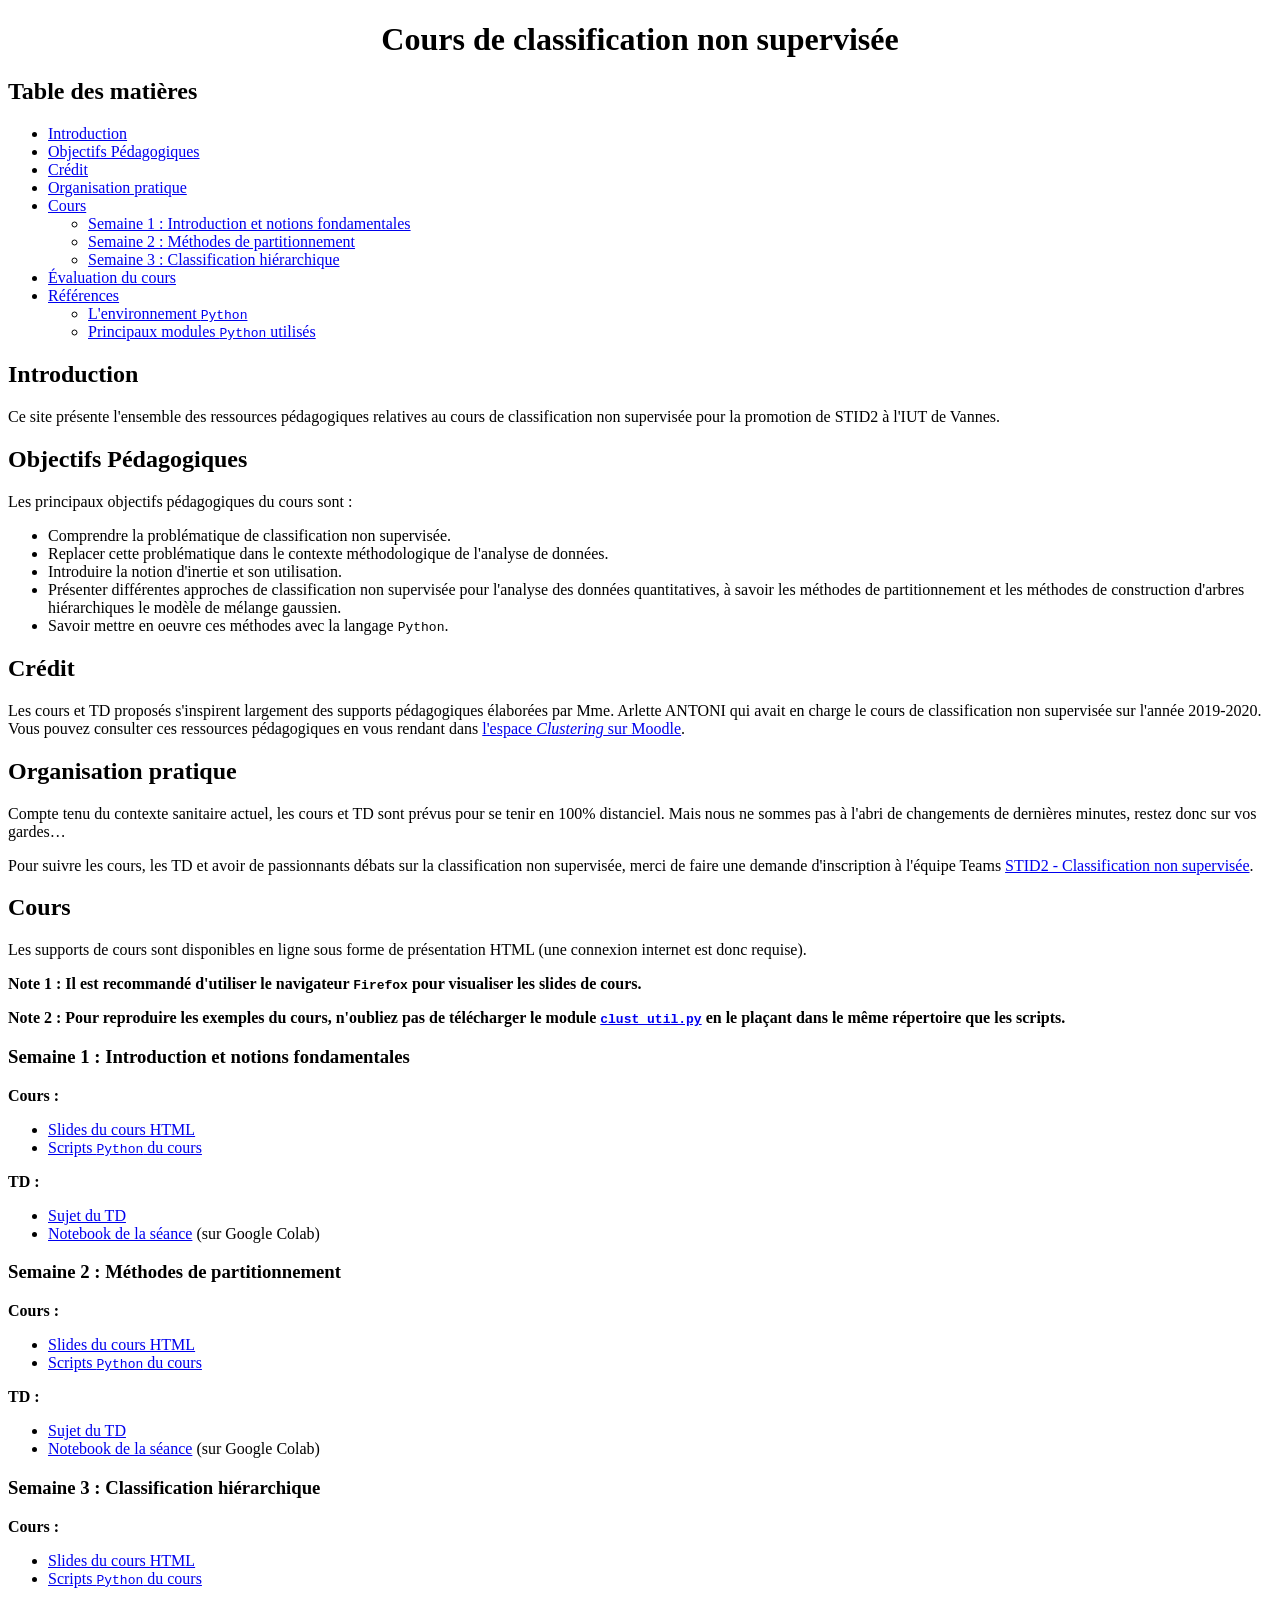
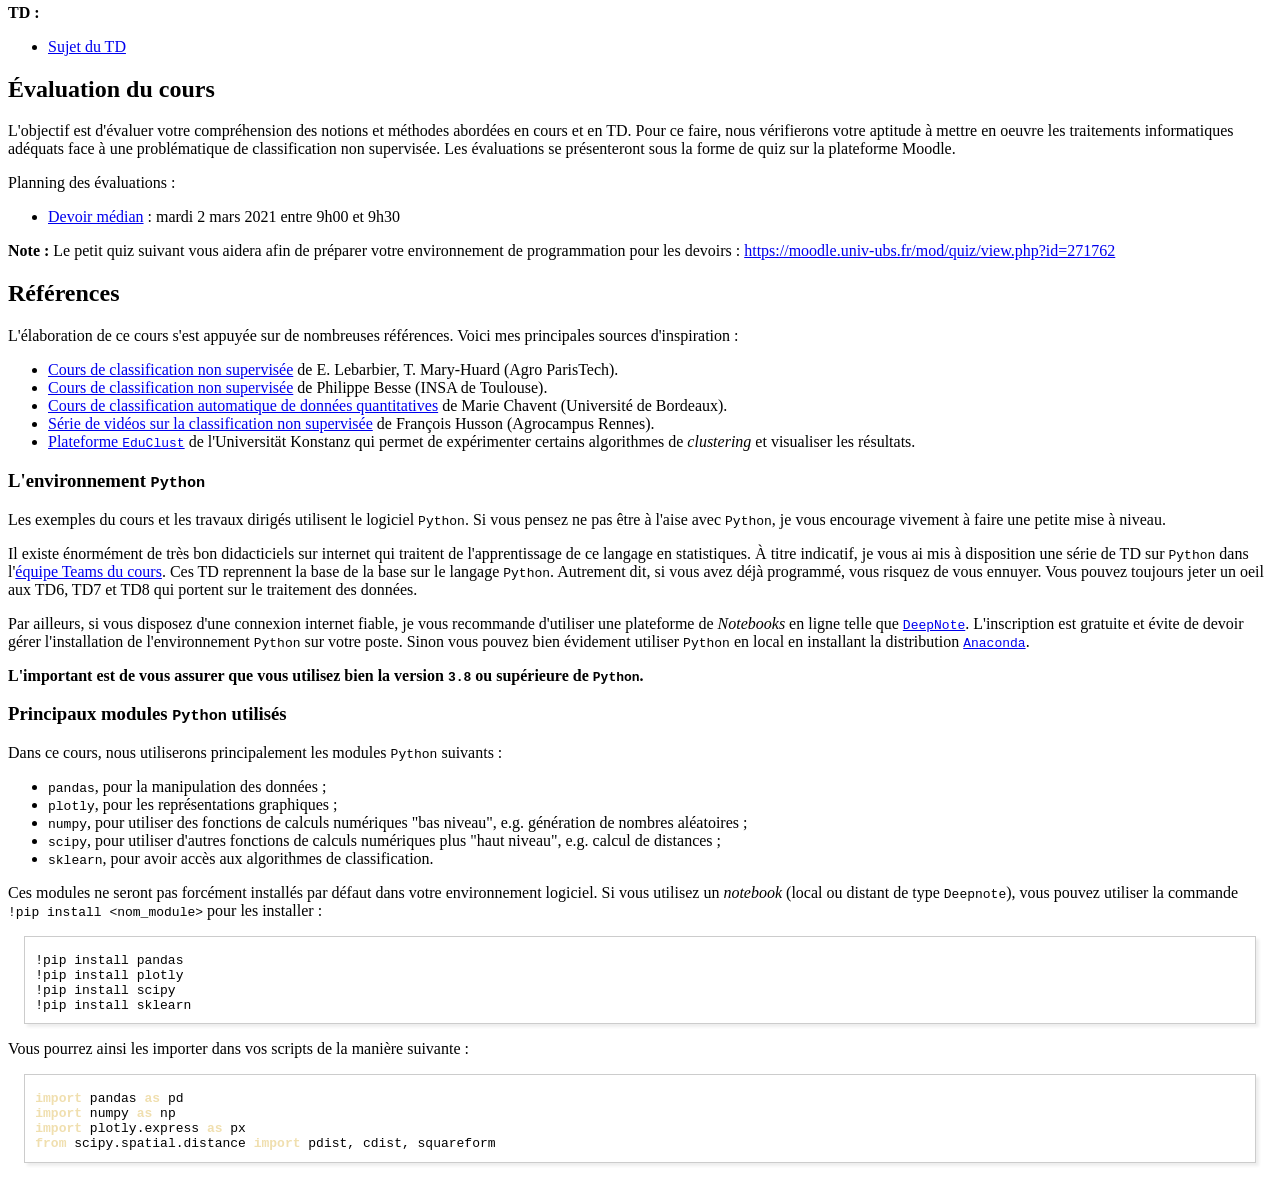
==== commit 0cb0476c: "Update Readme" ====
--- a/README.html
+++ b/README.html
@@ -253,31 +253,31 @@
 <h2>Table des matières</h2>
 <div id="text-table-of-contents">
 <ul>
-<li><a href="#orgc5b03af">Introduction</a></li>
-<li><a href="#org9eb2eb7">Objectifs Pédagogiques</a></li>
-<li><a href="#orgea45f6f">Crédit</a></li>
-<li><a href="#org1191a41">Organisation pratique</a></li>
-<li><a href="#orgb5a8a0e">Cours</a>
+<li><a href="#orge71fdc4">Introduction</a></li>
+<li><a href="#org383f317">Objectifs Pédagogiques</a></li>
+<li><a href="#org6161538">Crédit</a></li>
+<li><a href="#org68f8a04">Organisation pratique</a></li>
+<li><a href="#org7c8856a">Cours</a>
 <ul>
-<li><a href="#org1d7a24c">Semaine 1 : Introduction et notions fondamentales</a></li>
-<li><a href="#org2fae66f">Semaine 2 : Méthodes de partitionnement</a></li>
-<li><a href="#org3d45fd2">Semaine 3 : Classification hiérarchique</a></li>
+<li><a href="#orge8c3e47">Semaine 1 : Introduction et notions fondamentales</a></li>
+<li><a href="#orgb4a6525">Semaine 2 : Méthodes de partitionnement</a></li>
+<li><a href="#orge0ba0d4">Semaine 3 : Classification hiérarchique</a></li>
 </ul>
 </li>
-<li><a href="#org8bb9760">Évaluation du cours</a></li>
-<li><a href="#orgcc61bfd">Références</a>
+<li><a href="#org9d0d424">Évaluation du cours</a></li>
+<li><a href="#orgd1c4a93">Références</a>
 <ul>
-<li><a href="#orgbdc63ef">L'environnement <code>Python</code></a></li>
-<li><a href="#org6ee1d93">Principaux modules <code>Python</code> utilisés</a></li>
+<li><a href="#org526bf20">L'environnement <code>Python</code></a></li>
+<li><a href="#orgcfa8ee3">Principaux modules <code>Python</code> utilisés</a></li>
 </ul>
 </li>
 </ul>
 </div>
 </div>
 
-<div id="outline-container-orgc5b03af" class="outline-2">
-<h2 id="orgc5b03af">Introduction</h2>
-<div class="outline-text-2" id="text-orgc5b03af">
+<div id="outline-container-orge71fdc4" class="outline-2">
+<h2 id="orge71fdc4">Introduction</h2>
+<div class="outline-text-2" id="text-orge71fdc4">
 <p>
 Ce site présente l'ensemble des ressources pédagogiques relatives au cours de classification non
 supervisée pour la promotion de STID2 à l'IUT de Vannes.
@@ -285,9 +285,9 @@
 </div>
 </div>
 
-<div id="outline-container-org9eb2eb7" class="outline-2">
-<h2 id="org9eb2eb7">Objectifs Pédagogiques</h2>
-<div class="outline-text-2" id="text-org9eb2eb7">
+<div id="outline-container-org383f317" class="outline-2">
+<h2 id="org383f317">Objectifs Pédagogiques</h2>
+<div class="outline-text-2" id="text-org383f317">
 <p>
 Les principaux objectifs pédagogiques du cours sont :
 </p>
@@ -303,9 +303,9 @@
 </div>
 </div>
 
-<div id="outline-container-orgea45f6f" class="outline-2">
-<h2 id="orgea45f6f">Crédit</h2>
-<div class="outline-text-2" id="text-orgea45f6f">
+<div id="outline-container-org6161538" class="outline-2">
+<h2 id="org6161538">Crédit</h2>
+<div class="outline-text-2" id="text-org6161538">
 <p>
 Les cours et TD proposés s'inspirent largement des supports pédagogiques élaborées par Mme. Arlette
 ANTONI qui avait en charge le cours de classification non supervisée sur l'année 2019-2020. Vous
@@ -314,9 +314,9 @@
 </div>
 </div>
 
-<div id="outline-container-org1191a41" class="outline-2">
-<h2 id="org1191a41">Organisation pratique</h2>
-<div class="outline-text-2" id="text-org1191a41">
+<div id="outline-container-org68f8a04" class="outline-2">
+<h2 id="org68f8a04">Organisation pratique</h2>
+<div class="outline-text-2" id="text-org68f8a04">
 <p>
 Compte tenu du contexte sanitaire actuel, les cours et TD sont prévus pour se tenir en 100%
 distanciel. Mais nous ne sommes pas à l'abri de changements de dernières minutes, restez donc sur
@@ -331,9 +331,9 @@
 </div>
 </div>
 
-<div id="outline-container-orgb5a8a0e" class="outline-2">
-<h2 id="orgb5a8a0e">Cours</h2>
-<div class="outline-text-2" id="text-orgb5a8a0e">
+<div id="outline-container-org7c8856a" class="outline-2">
+<h2 id="org7c8856a">Cours</h2>
+<div class="outline-text-2" id="text-org7c8856a">
 <p>
 Les supports de cours sont disponibles en ligne sous forme de présentation HTML (une connexion internet est
 donc requise).
@@ -349,9 +349,9 @@
 </p>
 </div>
 
-<div id="outline-container-org1d7a24c" class="outline-3">
-<h3 id="org1d7a24c">Semaine 1 : Introduction et notions fondamentales</h3>
-<div class="outline-text-3" id="text-org1d7a24c">
+<div id="outline-container-orge8c3e47" class="outline-3">
+<h3 id="orge8c3e47">Semaine 1 : Introduction et notions fondamentales</h3>
+<div class="outline-text-3" id="text-orge8c3e47">
 <p>
 <b>Cours :</b>
 </p>
@@ -370,9 +370,9 @@
 </div>
 </div>
 
-<div id="outline-container-org2fae66f" class="outline-3">
-<h3 id="org2fae66f">Semaine 2 : Méthodes de partitionnement</h3>
-<div class="outline-text-3" id="text-org2fae66f">
+<div id="outline-container-orgb4a6525" class="outline-3">
+<h3 id="orgb4a6525">Semaine 2 : Méthodes de partitionnement</h3>
+<div class="outline-text-3" id="text-orgb4a6525">
 <p>
 <b>Cours :</b>
 </p>
@@ -392,9 +392,9 @@
 </div>
 </div>
 
-<div id="outline-container-org3d45fd2" class="outline-3">
-<h3 id="org3d45fd2">Semaine 3 : Classification hiérarchique</h3>
-<div class="outline-text-3" id="text-org3d45fd2">
+<div id="outline-container-orge0ba0d4" class="outline-3">
+<h3 id="orge0ba0d4">Semaine 3 : Classification hiérarchique</h3>
+<div class="outline-text-3" id="text-orge0ba0d4">
 <p>
 <b>Cours :</b>
 </p>
@@ -415,9 +415,9 @@
 </div>
 
 
-<div id="outline-container-org8bb9760" class="outline-2">
-<h2 id="org8bb9760">Évaluation du cours</h2>
-<div class="outline-text-2" id="text-org8bb9760">
+<div id="outline-container-org9d0d424" class="outline-2">
+<h2 id="org9d0d424">Évaluation du cours</h2>
+<div class="outline-text-2" id="text-org9d0d424">
 <p>
 L'objectif est d'évaluer votre compréhension des notions et méthodes abordées en cours et
 en TD. Pour ce faire, nous vérifierons votre aptitude à mettre en oeuvre les traitements
@@ -426,15 +426,24 @@
 </p>
 
 <p>
-Planning des évaluations (à venir)
-</p>
-</div>
-</div>
-
-
-<div id="outline-container-orgcc61bfd" class="outline-2">
-<h2 id="orgcc61bfd">Références</h2>
-<div class="outline-text-2" id="text-orgcc61bfd">
+Planning des évaluations :
+</p>
+<ul class="org-ul">
+<li><a href="https://moodle.univ-ubs.fr/mod/quiz/view.php?id=271431&amp;forceview=1">Devoir médian</a> : mardi 2 mars 2021 entre 9h00 et 9h30</li>
+</ul>
+
+<p>
+<b>Note :</b> 
+Le petit quiz suivant vous aidera afin de préparer votre environnement de programmation pour
+les devoirs : <a href="https://moodle.univ-ubs.fr/mod/quiz/view.php?id=271762">https://moodle.univ-ubs.fr/mod/quiz/view.php?id=271762</a>
+</p>
+</div>
+</div>
+
+
+<div id="outline-container-orgd1c4a93" class="outline-2">
+<h2 id="orgd1c4a93">Références</h2>
+<div class="outline-text-2" id="text-orgd1c4a93">
 <p>
 L'élaboration de ce cours s'est appuyée sur de nombreuses références. Voici mes principales sources
 d'inspiration :
@@ -449,9 +458,9 @@
 </ul>
 </div>
 
-<div id="outline-container-orgbdc63ef" class="outline-3">
-<h3 id="orgbdc63ef">L'environnement <code>Python</code></h3>
-<div class="outline-text-3" id="text-orgbdc63ef">
+<div id="outline-container-org526bf20" class="outline-3">
+<h3 id="org526bf20">L'environnement <code>Python</code></h3>
+<div class="outline-text-3" id="text-org526bf20">
 <p>
 Les exemples du cours et les travaux dirigés utilisent le logiciel <code>Python</code>. Si vous pensez ne pas
 être à l'aise avec <code>Python</code>, je vous encourage vivement à faire une petite mise à niveau.
@@ -479,9 +488,9 @@
 </div>
 </div>
 
-<div id="outline-container-org6ee1d93" class="outline-3">
-<h3 id="org6ee1d93">Principaux modules <code>Python</code> utilisés</h3>
-<div class="outline-text-3" id="text-org6ee1d93">
+<div id="outline-container-orgcfa8ee3" class="outline-3">
+<h3 id="orgcfa8ee3">Principaux modules <code>Python</code> utilisés</h3>
+<div class="outline-text-3" id="text-orgcfa8ee3">
 <p>
 Dans ce cours, nous utiliserons principalement les modules <code>Python</code> suivants :
 </p>
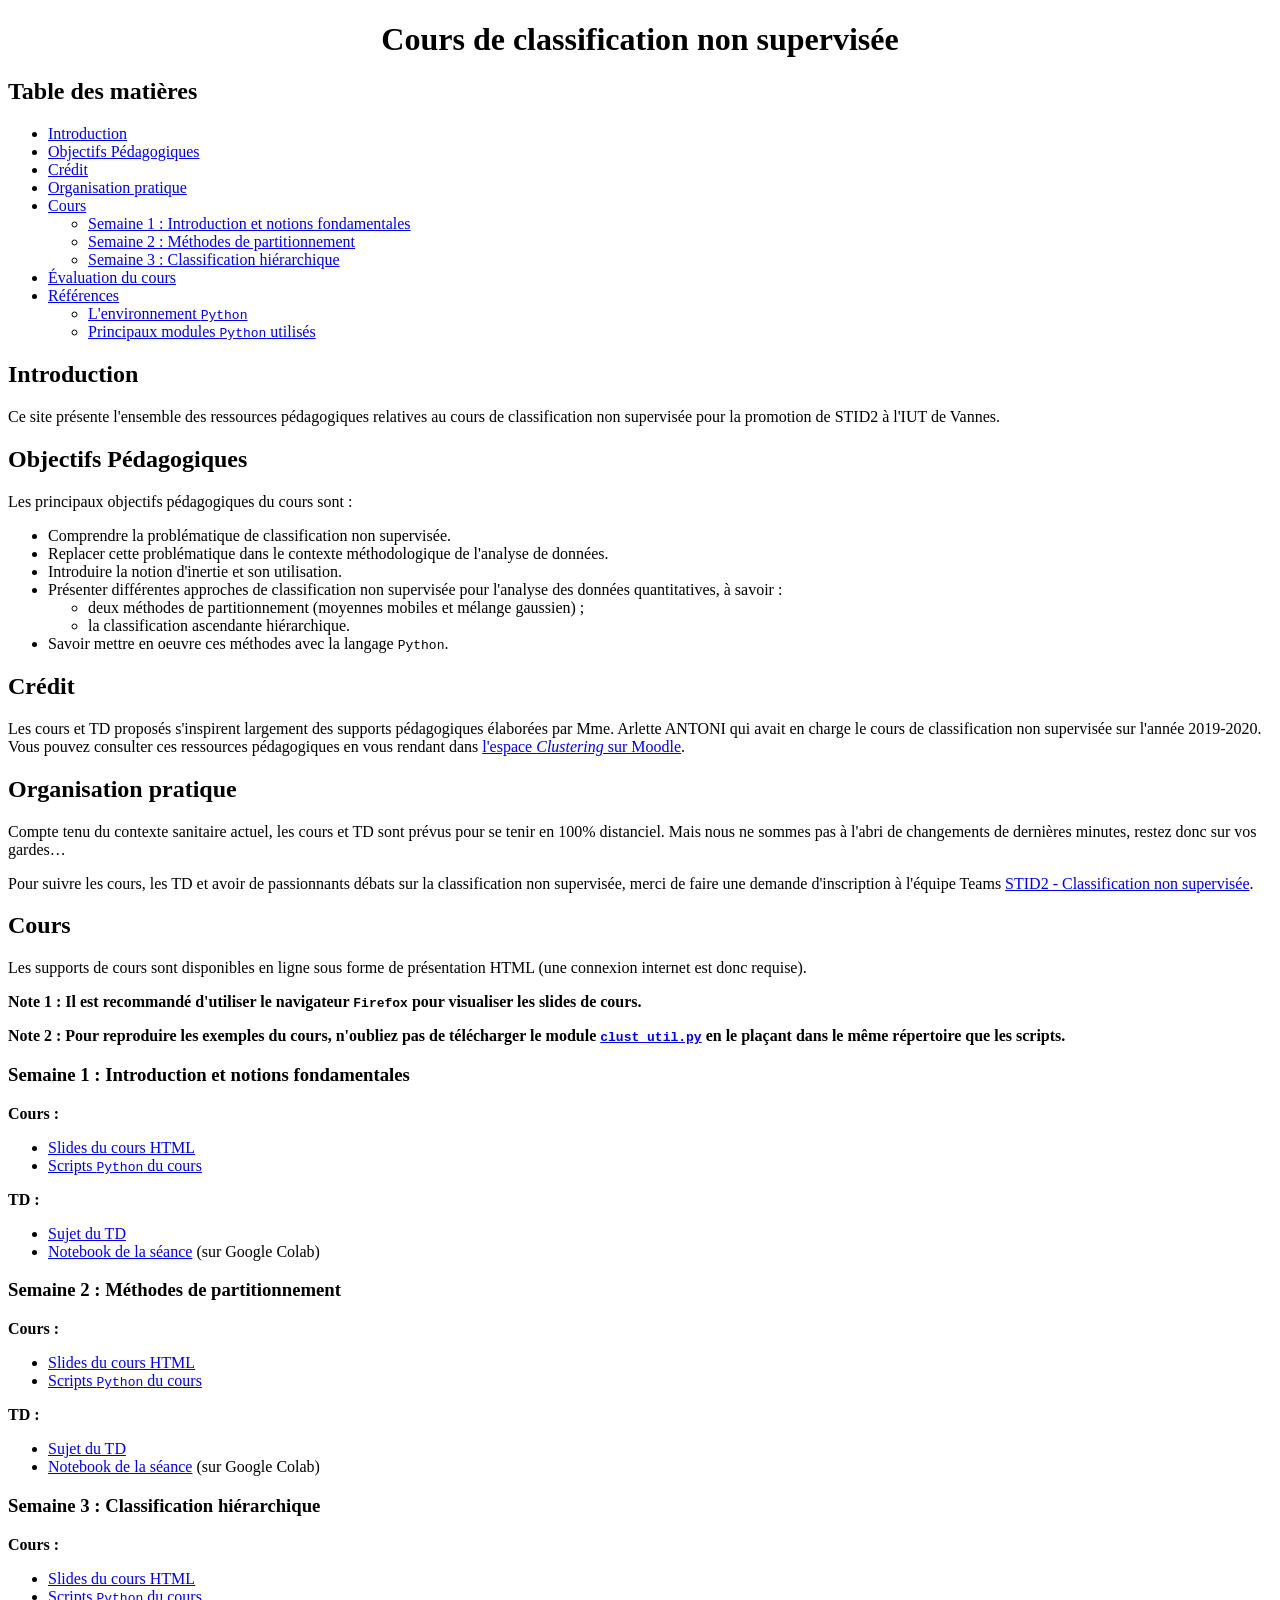
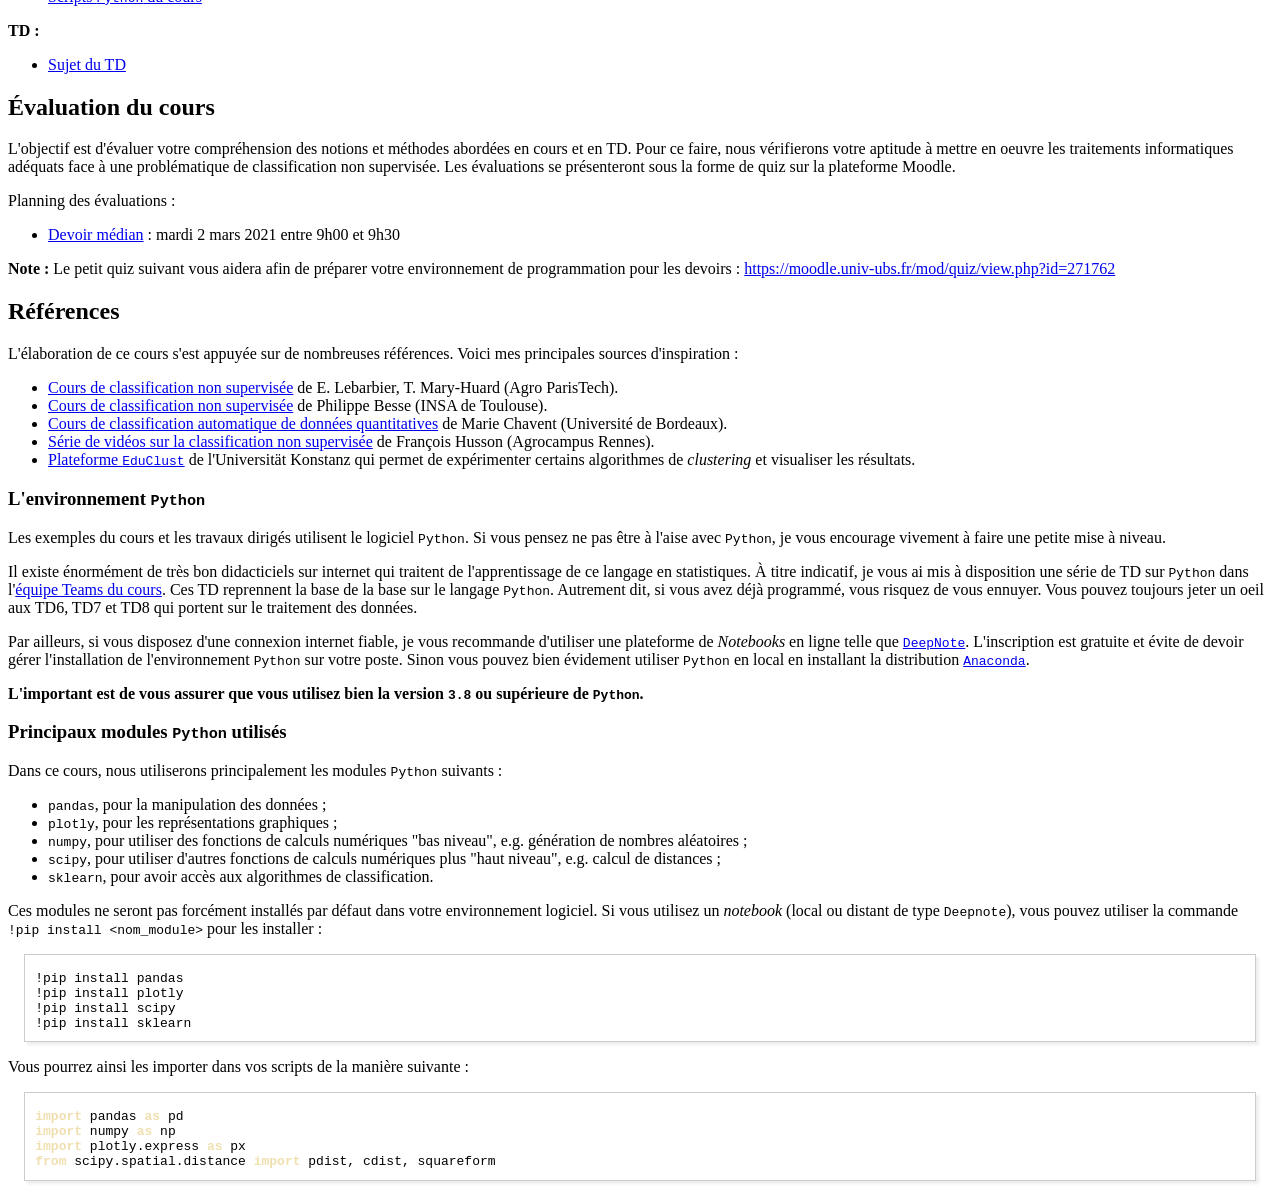
==== commit 1d4e877d: "Update Readme" ====
--- a/README.html
+++ b/README.html
@@ -253,31 +253,31 @@
 <h2>Table des matières</h2>
 <div id="text-table-of-contents">
 <ul>
-<li><a href="#orge71fdc4">Introduction</a></li>
-<li><a href="#org383f317">Objectifs Pédagogiques</a></li>
-<li><a href="#org6161538">Crédit</a></li>
-<li><a href="#org68f8a04">Organisation pratique</a></li>
-<li><a href="#org7c8856a">Cours</a>
+<li><a href="#org7216844">Introduction</a></li>
+<li><a href="#orgc8fede7">Objectifs Pédagogiques</a></li>
+<li><a href="#org97c3af1">Crédit</a></li>
+<li><a href="#org0f5be5b">Organisation pratique</a></li>
+<li><a href="#org9125ced">Cours</a>
 <ul>
-<li><a href="#orge8c3e47">Semaine 1 : Introduction et notions fondamentales</a></li>
-<li><a href="#orgb4a6525">Semaine 2 : Méthodes de partitionnement</a></li>
-<li><a href="#orge0ba0d4">Semaine 3 : Classification hiérarchique</a></li>
+<li><a href="#orge2a765a">Semaine 1 : Introduction et notions fondamentales</a></li>
+<li><a href="#org4da8389">Semaine 2 : Méthodes de partitionnement</a></li>
+<li><a href="#orged0318a">Semaine 3 : Classification hiérarchique</a></li>
 </ul>
 </li>
-<li><a href="#org9d0d424">Évaluation du cours</a></li>
-<li><a href="#orgd1c4a93">Références</a>
+<li><a href="#orgc713930">Évaluation du cours</a></li>
+<li><a href="#orga750a4f">Références</a>
 <ul>
-<li><a href="#org526bf20">L'environnement <code>Python</code></a></li>
-<li><a href="#orgcfa8ee3">Principaux modules <code>Python</code> utilisés</a></li>
+<li><a href="#org3736ccc">L'environnement <code>Python</code></a></li>
+<li><a href="#orgab3516d">Principaux modules <code>Python</code> utilisés</a></li>
 </ul>
 </li>
 </ul>
 </div>
 </div>
 
-<div id="outline-container-orge71fdc4" class="outline-2">
-<h2 id="orge71fdc4">Introduction</h2>
-<div class="outline-text-2" id="text-orge71fdc4">
+<div id="outline-container-org7216844" class="outline-2">
+<h2 id="org7216844">Introduction</h2>
+<div class="outline-text-2" id="text-org7216844">
 <p>
 Ce site présente l'ensemble des ressources pédagogiques relatives au cours de classification non
 supervisée pour la promotion de STID2 à l'IUT de Vannes.
@@ -285,9 +285,9 @@
 </div>
 </div>
 
-<div id="outline-container-org383f317" class="outline-2">
-<h2 id="org383f317">Objectifs Pédagogiques</h2>
-<div class="outline-text-2" id="text-org383f317">
+<div id="outline-container-orgc8fede7" class="outline-2">
+<h2 id="orgc8fede7">Objectifs Pédagogiques</h2>
+<div class="outline-text-2" id="text-orgc8fede7">
 <p>
 Les principaux objectifs pédagogiques du cours sont :
 </p>
@@ -296,16 +296,19 @@
 <li>Replacer cette problématique dans le contexte méthodologique de l'analyse de données.</li>
 <li>Introduire la notion d'inertie et son utilisation.</li>
 <li>Présenter différentes approches de classification non supervisée pour l'analyse des données
-quantitatives, à savoir les méthodes de partitionnement et les méthodes de construction d'arbres hiérarchiques
-le modèle de mélange gaussien.</li>
+quantitatives, à savoir :
+<ul class="org-ul">
+<li>deux méthodes de partitionnement (moyennes mobiles et mélange gaussien) ;</li>
+<li>la classification ascendante hiérarchique.</li>
+</ul></li>
 <li>Savoir mettre en oeuvre ces méthodes avec la langage <code>Python</code>.</li>
 </ul>
 </div>
 </div>
 
-<div id="outline-container-org6161538" class="outline-2">
-<h2 id="org6161538">Crédit</h2>
-<div class="outline-text-2" id="text-org6161538">
+<div id="outline-container-org97c3af1" class="outline-2">
+<h2 id="org97c3af1">Crédit</h2>
+<div class="outline-text-2" id="text-org97c3af1">
 <p>
 Les cours et TD proposés s'inspirent largement des supports pédagogiques élaborées par Mme. Arlette
 ANTONI qui avait en charge le cours de classification non supervisée sur l'année 2019-2020. Vous
@@ -314,9 +317,9 @@
 </div>
 </div>
 
-<div id="outline-container-org68f8a04" class="outline-2">
-<h2 id="org68f8a04">Organisation pratique</h2>
-<div class="outline-text-2" id="text-org68f8a04">
+<div id="outline-container-org0f5be5b" class="outline-2">
+<h2 id="org0f5be5b">Organisation pratique</h2>
+<div class="outline-text-2" id="text-org0f5be5b">
 <p>
 Compte tenu du contexte sanitaire actuel, les cours et TD sont prévus pour se tenir en 100%
 distanciel. Mais nous ne sommes pas à l'abri de changements de dernières minutes, restez donc sur
@@ -331,9 +334,9 @@
 </div>
 </div>
 
-<div id="outline-container-org7c8856a" class="outline-2">
-<h2 id="org7c8856a">Cours</h2>
-<div class="outline-text-2" id="text-org7c8856a">
+<div id="outline-container-org9125ced" class="outline-2">
+<h2 id="org9125ced">Cours</h2>
+<div class="outline-text-2" id="text-org9125ced">
 <p>
 Les supports de cours sont disponibles en ligne sous forme de présentation HTML (une connexion internet est
 donc requise).
@@ -349,9 +352,9 @@
 </p>
 </div>
 
-<div id="outline-container-orge8c3e47" class="outline-3">
-<h3 id="orge8c3e47">Semaine 1 : Introduction et notions fondamentales</h3>
-<div class="outline-text-3" id="text-orge8c3e47">
+<div id="outline-container-orge2a765a" class="outline-3">
+<h3 id="orge2a765a">Semaine 1 : Introduction et notions fondamentales</h3>
+<div class="outline-text-3" id="text-orge2a765a">
 <p>
 <b>Cours :</b>
 </p>
@@ -370,9 +373,9 @@
 </div>
 </div>
 
-<div id="outline-container-orgb4a6525" class="outline-3">
-<h3 id="orgb4a6525">Semaine 2 : Méthodes de partitionnement</h3>
-<div class="outline-text-3" id="text-orgb4a6525">
+<div id="outline-container-org4da8389" class="outline-3">
+<h3 id="org4da8389">Semaine 2 : Méthodes de partitionnement</h3>
+<div class="outline-text-3" id="text-org4da8389">
 <p>
 <b>Cours :</b>
 </p>
@@ -392,9 +395,9 @@
 </div>
 </div>
 
-<div id="outline-container-orge0ba0d4" class="outline-3">
-<h3 id="orge0ba0d4">Semaine 3 : Classification hiérarchique</h3>
-<div class="outline-text-3" id="text-orge0ba0d4">
+<div id="outline-container-orged0318a" class="outline-3">
+<h3 id="orged0318a">Semaine 3 : Classification hiérarchique</h3>
+<div class="outline-text-3" id="text-orged0318a">
 <p>
 <b>Cours :</b>
 </p>
@@ -415,9 +418,9 @@
 </div>
 
 
-<div id="outline-container-org9d0d424" class="outline-2">
-<h2 id="org9d0d424">Évaluation du cours</h2>
-<div class="outline-text-2" id="text-org9d0d424">
+<div id="outline-container-orgc713930" class="outline-2">
+<h2 id="orgc713930">Évaluation du cours</h2>
+<div class="outline-text-2" id="text-orgc713930">
 <p>
 L'objectif est d'évaluer votre compréhension des notions et méthodes abordées en cours et
 en TD. Pour ce faire, nous vérifierons votre aptitude à mettre en oeuvre les traitements
@@ -441,9 +444,9 @@
 </div>
 
 
-<div id="outline-container-orgd1c4a93" class="outline-2">
-<h2 id="orgd1c4a93">Références</h2>
-<div class="outline-text-2" id="text-orgd1c4a93">
+<div id="outline-container-orga750a4f" class="outline-2">
+<h2 id="orga750a4f">Références</h2>
+<div class="outline-text-2" id="text-orga750a4f">
 <p>
 L'élaboration de ce cours s'est appuyée sur de nombreuses références. Voici mes principales sources
 d'inspiration :
@@ -458,9 +461,9 @@
 </ul>
 </div>
 
-<div id="outline-container-org526bf20" class="outline-3">
-<h3 id="org526bf20">L'environnement <code>Python</code></h3>
-<div class="outline-text-3" id="text-org526bf20">
+<div id="outline-container-org3736ccc" class="outline-3">
+<h3 id="org3736ccc">L'environnement <code>Python</code></h3>
+<div class="outline-text-3" id="text-org3736ccc">
 <p>
 Les exemples du cours et les travaux dirigés utilisent le logiciel <code>Python</code>. Si vous pensez ne pas
 être à l'aise avec <code>Python</code>, je vous encourage vivement à faire une petite mise à niveau.
@@ -488,9 +491,9 @@
 </div>
 </div>
 
-<div id="outline-container-orgcfa8ee3" class="outline-3">
-<h3 id="orgcfa8ee3">Principaux modules <code>Python</code> utilisés</h3>
-<div class="outline-text-3" id="text-orgcfa8ee3">
+<div id="outline-container-orgab3516d" class="outline-3">
+<h3 id="orgab3516d">Principaux modules <code>Python</code> utilisés</h3>
+<div class="outline-text-3" id="text-orgab3516d">
 <p>
 Dans ce cours, nous utiliserons principalement les modules <code>Python</code> suivants :
 </p>
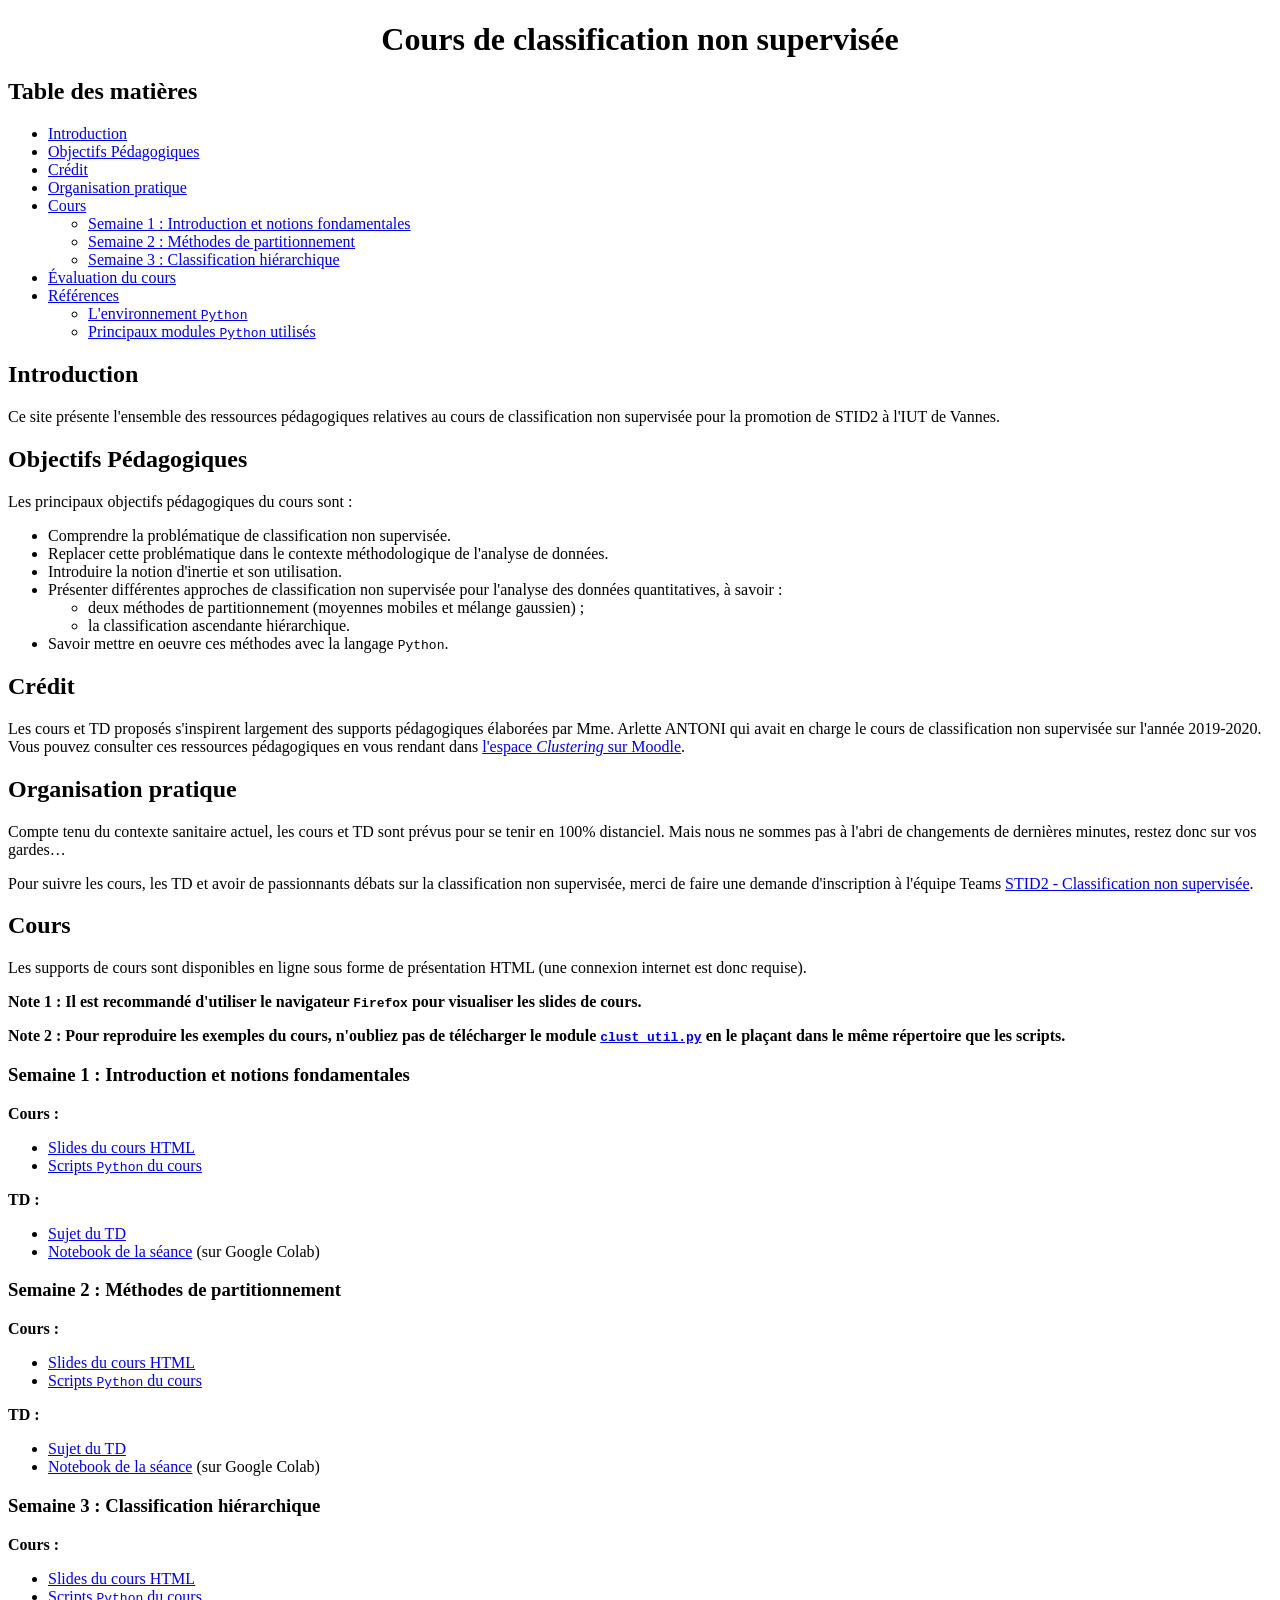
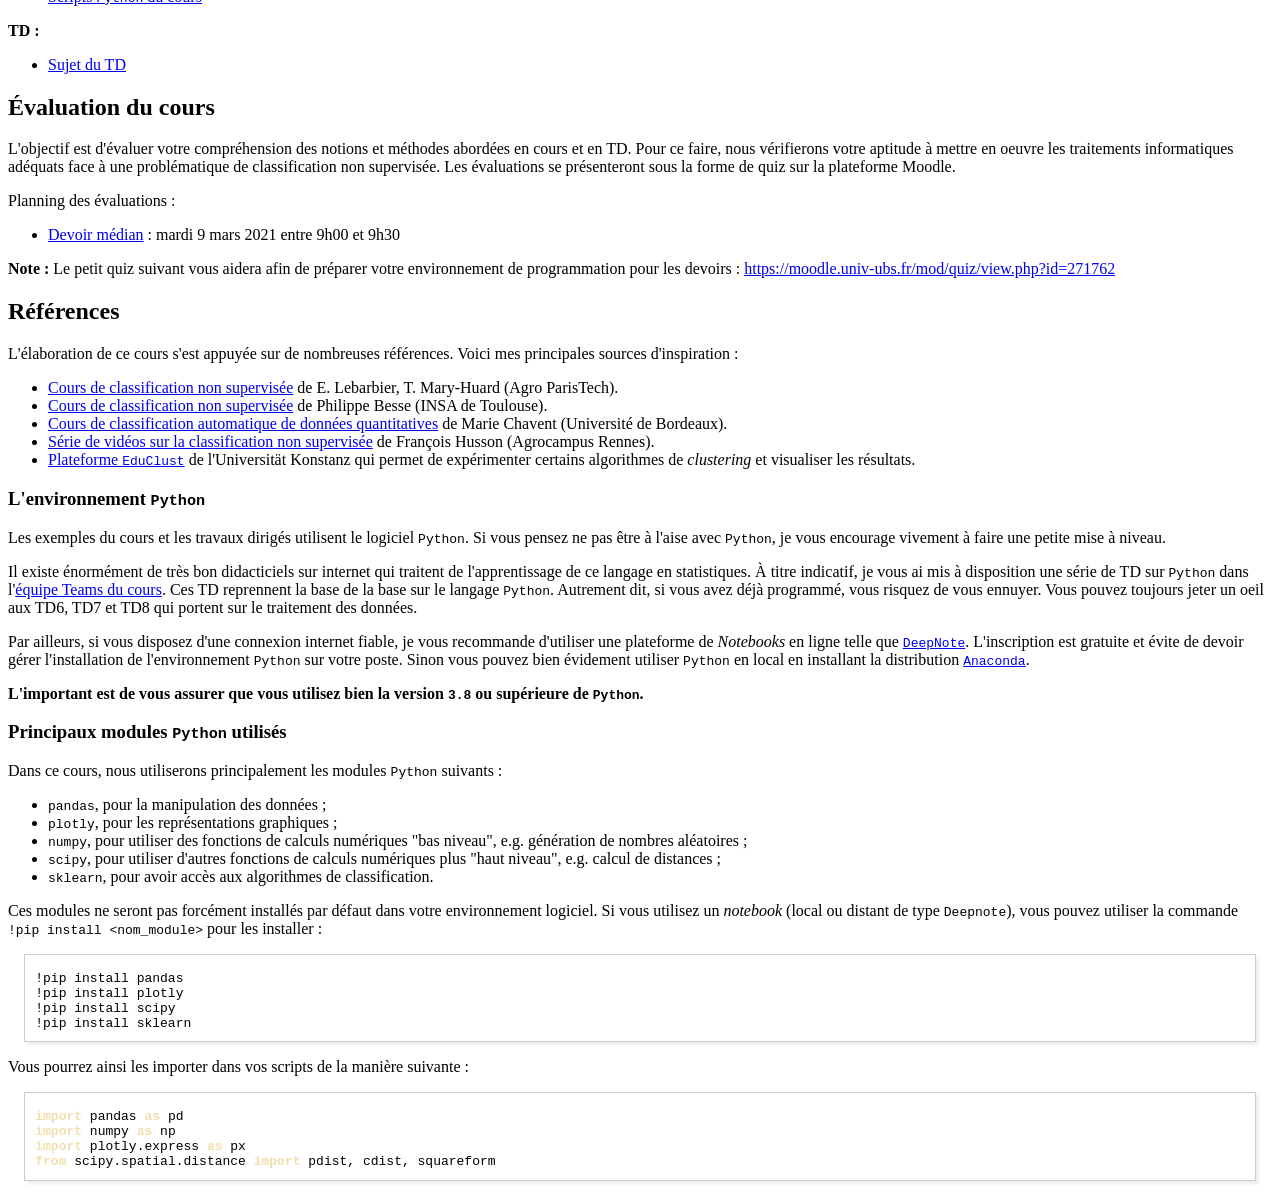
==== commit 6b24dbd9: "Update Readme" ====
--- a/README.html
+++ b/README.html
@@ -253,31 +253,31 @@
 <h2>Table des matières</h2>
 <div id="text-table-of-contents">
 <ul>
-<li><a href="#org7216844">Introduction</a></li>
-<li><a href="#orgc8fede7">Objectifs Pédagogiques</a></li>
-<li><a href="#org97c3af1">Crédit</a></li>
-<li><a href="#org0f5be5b">Organisation pratique</a></li>
-<li><a href="#org9125ced">Cours</a>
+<li><a href="#org64f91bb">Introduction</a></li>
+<li><a href="#org3bb23af">Objectifs Pédagogiques</a></li>
+<li><a href="#org010914d">Crédit</a></li>
+<li><a href="#org6aa9397">Organisation pratique</a></li>
+<li><a href="#org927c277">Cours</a>
 <ul>
-<li><a href="#orge2a765a">Semaine 1 : Introduction et notions fondamentales</a></li>
-<li><a href="#org4da8389">Semaine 2 : Méthodes de partitionnement</a></li>
-<li><a href="#orged0318a">Semaine 3 : Classification hiérarchique</a></li>
+<li><a href="#org5d35b0e">Semaine 1 : Introduction et notions fondamentales</a></li>
+<li><a href="#org1c7dd56">Semaine 2 : Méthodes de partitionnement</a></li>
+<li><a href="#orgb42f32a">Semaine 3 : Classification hiérarchique</a></li>
 </ul>
 </li>
-<li><a href="#orgc713930">Évaluation du cours</a></li>
-<li><a href="#orga750a4f">Références</a>
+<li><a href="#orgb0bb39e">Évaluation du cours</a></li>
+<li><a href="#orgc766eef">Références</a>
 <ul>
-<li><a href="#org3736ccc">L'environnement <code>Python</code></a></li>
-<li><a href="#orgab3516d">Principaux modules <code>Python</code> utilisés</a></li>
+<li><a href="#orga29373e">L'environnement <code>Python</code></a></li>
+<li><a href="#org8f654fc">Principaux modules <code>Python</code> utilisés</a></li>
 </ul>
 </li>
 </ul>
 </div>
 </div>
 
-<div id="outline-container-org7216844" class="outline-2">
-<h2 id="org7216844">Introduction</h2>
-<div class="outline-text-2" id="text-org7216844">
+<div id="outline-container-org64f91bb" class="outline-2">
+<h2 id="org64f91bb">Introduction</h2>
+<div class="outline-text-2" id="text-org64f91bb">
 <p>
 Ce site présente l'ensemble des ressources pédagogiques relatives au cours de classification non
 supervisée pour la promotion de STID2 à l'IUT de Vannes.
@@ -285,9 +285,9 @@
 </div>
 </div>
 
-<div id="outline-container-orgc8fede7" class="outline-2">
-<h2 id="orgc8fede7">Objectifs Pédagogiques</h2>
-<div class="outline-text-2" id="text-orgc8fede7">
+<div id="outline-container-org3bb23af" class="outline-2">
+<h2 id="org3bb23af">Objectifs Pédagogiques</h2>
+<div class="outline-text-2" id="text-org3bb23af">
 <p>
 Les principaux objectifs pédagogiques du cours sont :
 </p>
@@ -306,9 +306,9 @@
 </div>
 </div>
 
-<div id="outline-container-org97c3af1" class="outline-2">
-<h2 id="org97c3af1">Crédit</h2>
-<div class="outline-text-2" id="text-org97c3af1">
+<div id="outline-container-org010914d" class="outline-2">
+<h2 id="org010914d">Crédit</h2>
+<div class="outline-text-2" id="text-org010914d">
 <p>
 Les cours et TD proposés s'inspirent largement des supports pédagogiques élaborées par Mme. Arlette
 ANTONI qui avait en charge le cours de classification non supervisée sur l'année 2019-2020. Vous
@@ -317,9 +317,9 @@
 </div>
 </div>
 
-<div id="outline-container-org0f5be5b" class="outline-2">
-<h2 id="org0f5be5b">Organisation pratique</h2>
-<div class="outline-text-2" id="text-org0f5be5b">
+<div id="outline-container-org6aa9397" class="outline-2">
+<h2 id="org6aa9397">Organisation pratique</h2>
+<div class="outline-text-2" id="text-org6aa9397">
 <p>
 Compte tenu du contexte sanitaire actuel, les cours et TD sont prévus pour se tenir en 100%
 distanciel. Mais nous ne sommes pas à l'abri de changements de dernières minutes, restez donc sur
@@ -334,9 +334,9 @@
 </div>
 </div>
 
-<div id="outline-container-org9125ced" class="outline-2">
-<h2 id="org9125ced">Cours</h2>
-<div class="outline-text-2" id="text-org9125ced">
+<div id="outline-container-org927c277" class="outline-2">
+<h2 id="org927c277">Cours</h2>
+<div class="outline-text-2" id="text-org927c277">
 <p>
 Les supports de cours sont disponibles en ligne sous forme de présentation HTML (une connexion internet est
 donc requise).
@@ -352,9 +352,9 @@
 </p>
 </div>
 
-<div id="outline-container-orge2a765a" class="outline-3">
-<h3 id="orge2a765a">Semaine 1 : Introduction et notions fondamentales</h3>
-<div class="outline-text-3" id="text-orge2a765a">
+<div id="outline-container-org5d35b0e" class="outline-3">
+<h3 id="org5d35b0e">Semaine 1 : Introduction et notions fondamentales</h3>
+<div class="outline-text-3" id="text-org5d35b0e">
 <p>
 <b>Cours :</b>
 </p>
@@ -373,9 +373,9 @@
 </div>
 </div>
 
-<div id="outline-container-org4da8389" class="outline-3">
-<h3 id="org4da8389">Semaine 2 : Méthodes de partitionnement</h3>
-<div class="outline-text-3" id="text-org4da8389">
+<div id="outline-container-org1c7dd56" class="outline-3">
+<h3 id="org1c7dd56">Semaine 2 : Méthodes de partitionnement</h3>
+<div class="outline-text-3" id="text-org1c7dd56">
 <p>
 <b>Cours :</b>
 </p>
@@ -395,9 +395,9 @@
 </div>
 </div>
 
-<div id="outline-container-orged0318a" class="outline-3">
-<h3 id="orged0318a">Semaine 3 : Classification hiérarchique</h3>
-<div class="outline-text-3" id="text-orged0318a">
+<div id="outline-container-orgb42f32a" class="outline-3">
+<h3 id="orgb42f32a">Semaine 3 : Classification hiérarchique</h3>
+<div class="outline-text-3" id="text-orgb42f32a">
 <p>
 <b>Cours :</b>
 </p>
@@ -418,9 +418,9 @@
 </div>
 
 
-<div id="outline-container-orgc713930" class="outline-2">
-<h2 id="orgc713930">Évaluation du cours</h2>
-<div class="outline-text-2" id="text-orgc713930">
+<div id="outline-container-orgb0bb39e" class="outline-2">
+<h2 id="orgb0bb39e">Évaluation du cours</h2>
+<div class="outline-text-2" id="text-orgb0bb39e">
 <p>
 L'objectif est d'évaluer votre compréhension des notions et méthodes abordées en cours et
 en TD. Pour ce faire, nous vérifierons votre aptitude à mettre en oeuvre les traitements
@@ -432,7 +432,7 @@
 Planning des évaluations :
 </p>
 <ul class="org-ul">
-<li><a href="https://moodle.univ-ubs.fr/mod/quiz/view.php?id=271431&amp;forceview=1">Devoir médian</a> : mardi 2 mars 2021 entre 9h00 et 9h30</li>
+<li><a href="https://moodle.univ-ubs.fr/mod/quiz/view.php?id=271431&amp;forceview=1">Devoir médian</a> : mardi 9 mars 2021 entre 9h00 et 9h30</li>
 </ul>
 
 <p>
@@ -444,9 +444,9 @@
 </div>
 
 
-<div id="outline-container-orga750a4f" class="outline-2">
-<h2 id="orga750a4f">Références</h2>
-<div class="outline-text-2" id="text-orga750a4f">
+<div id="outline-container-orgc766eef" class="outline-2">
+<h2 id="orgc766eef">Références</h2>
+<div class="outline-text-2" id="text-orgc766eef">
 <p>
 L'élaboration de ce cours s'est appuyée sur de nombreuses références. Voici mes principales sources
 d'inspiration :
@@ -461,9 +461,9 @@
 </ul>
 </div>
 
-<div id="outline-container-org3736ccc" class="outline-3">
-<h3 id="org3736ccc">L'environnement <code>Python</code></h3>
-<div class="outline-text-3" id="text-org3736ccc">
+<div id="outline-container-orga29373e" class="outline-3">
+<h3 id="orga29373e">L'environnement <code>Python</code></h3>
+<div class="outline-text-3" id="text-orga29373e">
 <p>
 Les exemples du cours et les travaux dirigés utilisent le logiciel <code>Python</code>. Si vous pensez ne pas
 être à l'aise avec <code>Python</code>, je vous encourage vivement à faire une petite mise à niveau.
@@ -491,9 +491,9 @@
 </div>
 </div>
 
-<div id="outline-container-orgab3516d" class="outline-3">
-<h3 id="orgab3516d">Principaux modules <code>Python</code> utilisés</h3>
-<div class="outline-text-3" id="text-orgab3516d">
+<div id="outline-container-org8f654fc" class="outline-3">
+<h3 id="org8f654fc">Principaux modules <code>Python</code> utilisés</h3>
+<div class="outline-text-3" id="text-org8f654fc">
 <p>
 Dans ce cours, nous utiliserons principalement les modules <code>Python</code> suivants :
 </p>
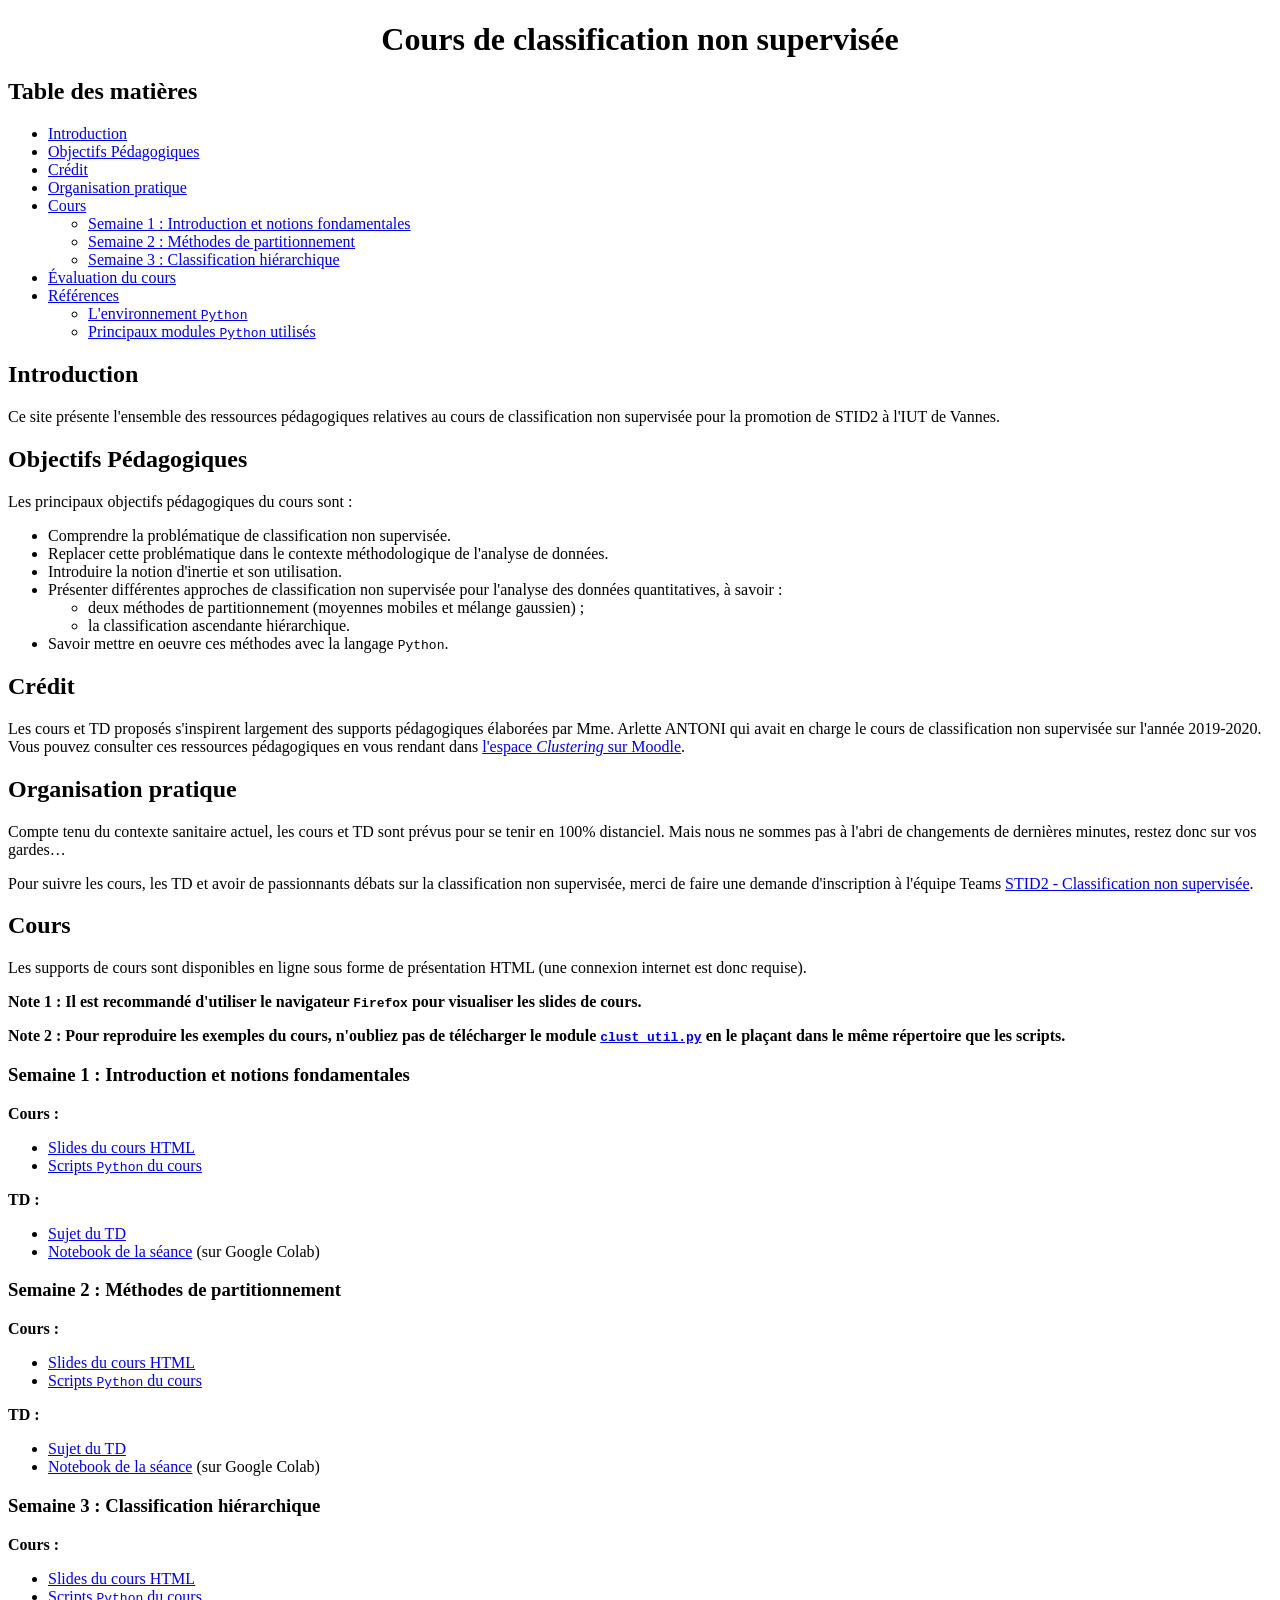
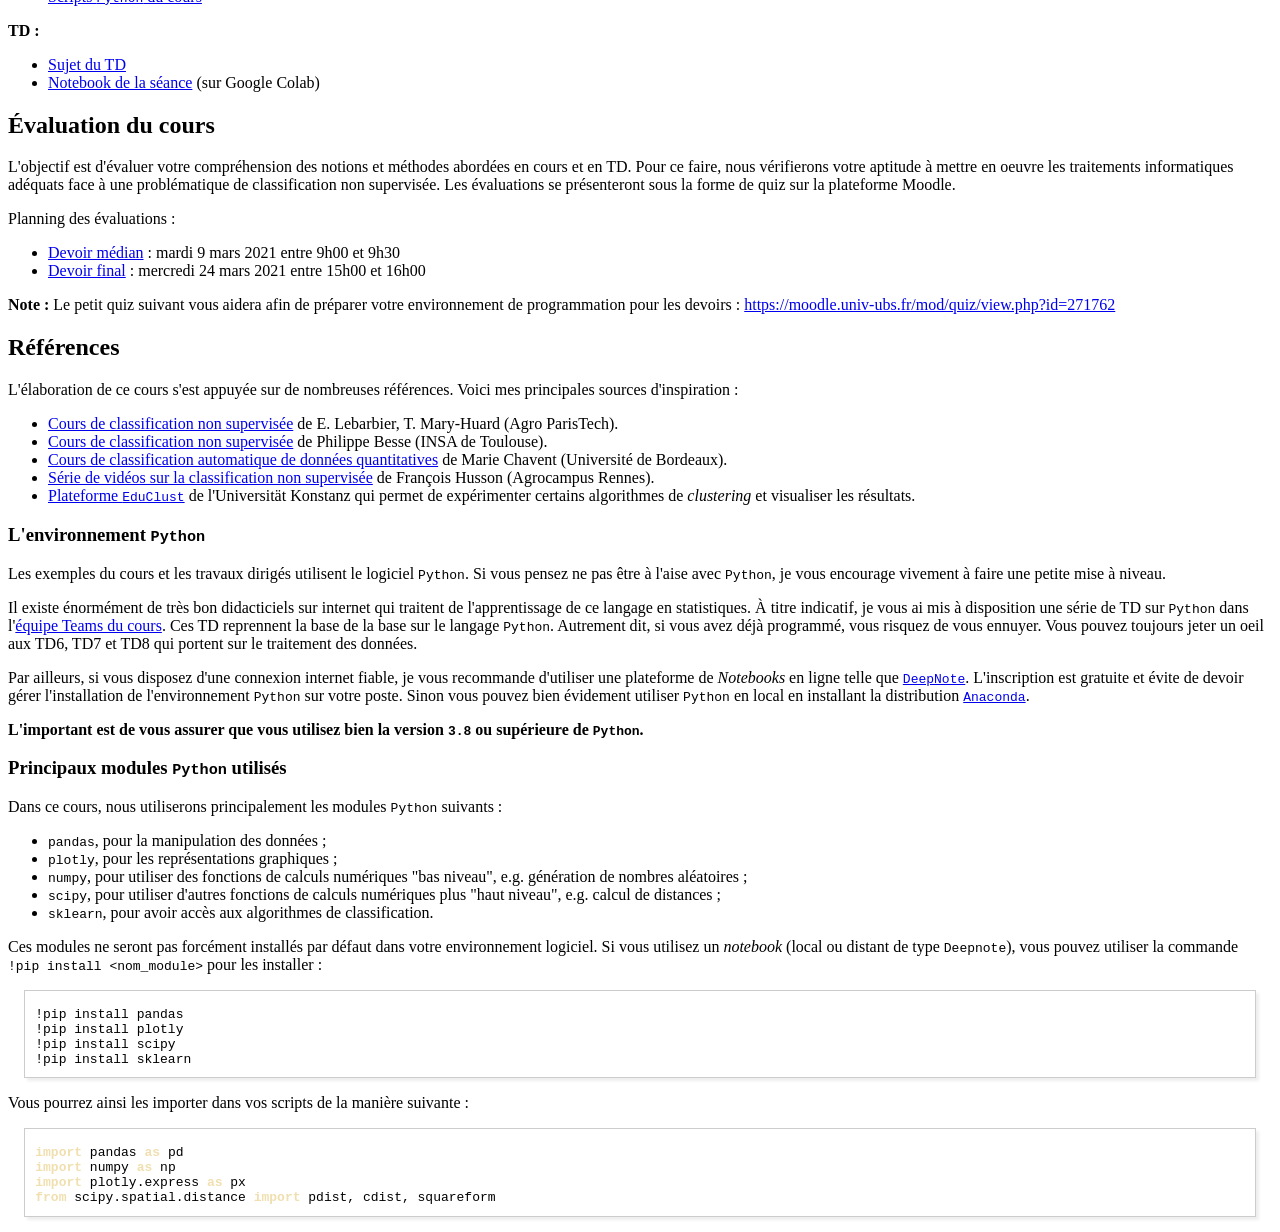
==== commit 2dcfae01: "Update README" ====
--- a/README.html
+++ b/README.html
@@ -253,31 +253,31 @@
 <h2>Table des matières</h2>
 <div id="text-table-of-contents">
 <ul>
-<li><a href="#org64f91bb">Introduction</a></li>
-<li><a href="#org3bb23af">Objectifs Pédagogiques</a></li>
-<li><a href="#org010914d">Crédit</a></li>
-<li><a href="#org6aa9397">Organisation pratique</a></li>
-<li><a href="#org927c277">Cours</a>
+<li><a href="#org47dc086">Introduction</a></li>
+<li><a href="#orge47248d">Objectifs Pédagogiques</a></li>
+<li><a href="#org5ad668f">Crédit</a></li>
+<li><a href="#orgb88d597">Organisation pratique</a></li>
+<li><a href="#orgf5dc6b6">Cours</a>
 <ul>
-<li><a href="#org5d35b0e">Semaine 1 : Introduction et notions fondamentales</a></li>
-<li><a href="#org1c7dd56">Semaine 2 : Méthodes de partitionnement</a></li>
-<li><a href="#orgb42f32a">Semaine 3 : Classification hiérarchique</a></li>
+<li><a href="#orgb2a812c">Semaine 1 : Introduction et notions fondamentales</a></li>
+<li><a href="#orgf4d336f">Semaine 2 : Méthodes de partitionnement</a></li>
+<li><a href="#org2f305da">Semaine 3 : Classification hiérarchique</a></li>
 </ul>
 </li>
-<li><a href="#orgb0bb39e">Évaluation du cours</a></li>
-<li><a href="#orgc766eef">Références</a>
+<li><a href="#org62674f0">Évaluation du cours</a></li>
+<li><a href="#orgd5e1201">Références</a>
 <ul>
-<li><a href="#orga29373e">L'environnement <code>Python</code></a></li>
-<li><a href="#org8f654fc">Principaux modules <code>Python</code> utilisés</a></li>
+<li><a href="#org398df52">L'environnement <code>Python</code></a></li>
+<li><a href="#org4536ee8">Principaux modules <code>Python</code> utilisés</a></li>
 </ul>
 </li>
 </ul>
 </div>
 </div>
 
-<div id="outline-container-org64f91bb" class="outline-2">
-<h2 id="org64f91bb">Introduction</h2>
-<div class="outline-text-2" id="text-org64f91bb">
+<div id="outline-container-org47dc086" class="outline-2">
+<h2 id="org47dc086">Introduction</h2>
+<div class="outline-text-2" id="text-org47dc086">
 <p>
 Ce site présente l'ensemble des ressources pédagogiques relatives au cours de classification non
 supervisée pour la promotion de STID2 à l'IUT de Vannes.
@@ -285,9 +285,9 @@
 </div>
 </div>
 
-<div id="outline-container-org3bb23af" class="outline-2">
-<h2 id="org3bb23af">Objectifs Pédagogiques</h2>
-<div class="outline-text-2" id="text-org3bb23af">
+<div id="outline-container-orge47248d" class="outline-2">
+<h2 id="orge47248d">Objectifs Pédagogiques</h2>
+<div class="outline-text-2" id="text-orge47248d">
 <p>
 Les principaux objectifs pédagogiques du cours sont :
 </p>
@@ -306,9 +306,9 @@
 </div>
 </div>
 
-<div id="outline-container-org010914d" class="outline-2">
-<h2 id="org010914d">Crédit</h2>
-<div class="outline-text-2" id="text-org010914d">
+<div id="outline-container-org5ad668f" class="outline-2">
+<h2 id="org5ad668f">Crédit</h2>
+<div class="outline-text-2" id="text-org5ad668f">
 <p>
 Les cours et TD proposés s'inspirent largement des supports pédagogiques élaborées par Mme. Arlette
 ANTONI qui avait en charge le cours de classification non supervisée sur l'année 2019-2020. Vous
@@ -317,9 +317,9 @@
 </div>
 </div>
 
-<div id="outline-container-org6aa9397" class="outline-2">
-<h2 id="org6aa9397">Organisation pratique</h2>
-<div class="outline-text-2" id="text-org6aa9397">
+<div id="outline-container-orgb88d597" class="outline-2">
+<h2 id="orgb88d597">Organisation pratique</h2>
+<div class="outline-text-2" id="text-orgb88d597">
 <p>
 Compte tenu du contexte sanitaire actuel, les cours et TD sont prévus pour se tenir en 100%
 distanciel. Mais nous ne sommes pas à l'abri de changements de dernières minutes, restez donc sur
@@ -334,9 +334,9 @@
 </div>
 </div>
 
-<div id="outline-container-org927c277" class="outline-2">
-<h2 id="org927c277">Cours</h2>
-<div class="outline-text-2" id="text-org927c277">
+<div id="outline-container-orgf5dc6b6" class="outline-2">
+<h2 id="orgf5dc6b6">Cours</h2>
+<div class="outline-text-2" id="text-orgf5dc6b6">
 <p>
 Les supports de cours sont disponibles en ligne sous forme de présentation HTML (une connexion internet est
 donc requise).
@@ -352,9 +352,9 @@
 </p>
 </div>
 
-<div id="outline-container-org5d35b0e" class="outline-3">
-<h3 id="org5d35b0e">Semaine 1 : Introduction et notions fondamentales</h3>
-<div class="outline-text-3" id="text-org5d35b0e">
+<div id="outline-container-orgb2a812c" class="outline-3">
+<h3 id="orgb2a812c">Semaine 1 : Introduction et notions fondamentales</h3>
+<div class="outline-text-3" id="text-orgb2a812c">
 <p>
 <b>Cours :</b>
 </p>
@@ -373,9 +373,9 @@
 </div>
 </div>
 
-<div id="outline-container-org1c7dd56" class="outline-3">
-<h3 id="org1c7dd56">Semaine 2 : Méthodes de partitionnement</h3>
-<div class="outline-text-3" id="text-org1c7dd56">
+<div id="outline-container-orgf4d336f" class="outline-3">
+<h3 id="orgf4d336f">Semaine 2 : Méthodes de partitionnement</h3>
+<div class="outline-text-3" id="text-orgf4d336f">
 <p>
 <b>Cours :</b>
 </p>
@@ -395,9 +395,9 @@
 </div>
 </div>
 
-<div id="outline-container-orgb42f32a" class="outline-3">
-<h3 id="orgb42f32a">Semaine 3 : Classification hiérarchique</h3>
-<div class="outline-text-3" id="text-orgb42f32a">
+<div id="outline-container-org2f305da" class="outline-3">
+<h3 id="org2f305da">Semaine 3 : Classification hiérarchique</h3>
+<div class="outline-text-3" id="text-org2f305da">
 <p>
 <b>Cours :</b>
 </p>
@@ -412,15 +412,16 @@
 </p>
 <ul class="org-ul">
 <li><a href="https://roland-donat.github.io/cours-class-non-sup/td/td3/td3.html">Sujet du TD</a></li>
-</ul>
-</div>
-</div>
-</div>
-
-
-<div id="outline-container-orgb0bb39e" class="outline-2">
-<h2 id="orgb0bb39e">Évaluation du cours</h2>
-<div class="outline-text-2" id="text-orgb0bb39e">
+<li><a href="https://colab.research.google.com/drive/1eqrltVAsk2_v9Lcvy4zMdK7mvuGqQcco?usp=sharing">Notebook de la séance</a> (sur Google Colab)</li>
+</ul>
+</div>
+</div>
+</div>
+
+
+<div id="outline-container-org62674f0" class="outline-2">
+<h2 id="org62674f0">Évaluation du cours</h2>
+<div class="outline-text-2" id="text-org62674f0">
 <p>
 L'objectif est d'évaluer votre compréhension des notions et méthodes abordées en cours et
 en TD. Pour ce faire, nous vérifierons votre aptitude à mettre en oeuvre les traitements
@@ -433,6 +434,7 @@
 </p>
 <ul class="org-ul">
 <li><a href="https://moodle.univ-ubs.fr/mod/quiz/view.php?id=271431&amp;forceview=1">Devoir médian</a> : mardi 9 mars 2021 entre 9h00 et 9h30</li>
+<li><a href="https://moodle.univ-ubs.fr/mod/quiz/view.php?id=277121">Devoir final</a> : mercredi 24 mars 2021 entre 15h00 et 16h00</li>
 </ul>
 
 <p>
@@ -444,9 +446,9 @@
 </div>
 
 
-<div id="outline-container-orgc766eef" class="outline-2">
-<h2 id="orgc766eef">Références</h2>
-<div class="outline-text-2" id="text-orgc766eef">
+<div id="outline-container-orgd5e1201" class="outline-2">
+<h2 id="orgd5e1201">Références</h2>
+<div class="outline-text-2" id="text-orgd5e1201">
 <p>
 L'élaboration de ce cours s'est appuyée sur de nombreuses références. Voici mes principales sources
 d'inspiration :
@@ -461,9 +463,9 @@
 </ul>
 </div>
 
-<div id="outline-container-orga29373e" class="outline-3">
-<h3 id="orga29373e">L'environnement <code>Python</code></h3>
-<div class="outline-text-3" id="text-orga29373e">
+<div id="outline-container-org398df52" class="outline-3">
+<h3 id="org398df52">L'environnement <code>Python</code></h3>
+<div class="outline-text-3" id="text-org398df52">
 <p>
 Les exemples du cours et les travaux dirigés utilisent le logiciel <code>Python</code>. Si vous pensez ne pas
 être à l'aise avec <code>Python</code>, je vous encourage vivement à faire une petite mise à niveau.
@@ -491,9 +493,9 @@
 </div>
 </div>
 
-<div id="outline-container-org8f654fc" class="outline-3">
-<h3 id="org8f654fc">Principaux modules <code>Python</code> utilisés</h3>
-<div class="outline-text-3" id="text-org8f654fc">
+<div id="outline-container-org4536ee8" class="outline-3">
+<h3 id="org4536ee8">Principaux modules <code>Python</code> utilisés</h3>
+<div class="outline-text-3" id="text-org4536ee8">
 <p>
 Dans ce cours, nous utiliserons principalement les modules <code>Python</code> suivants :
 </p>
